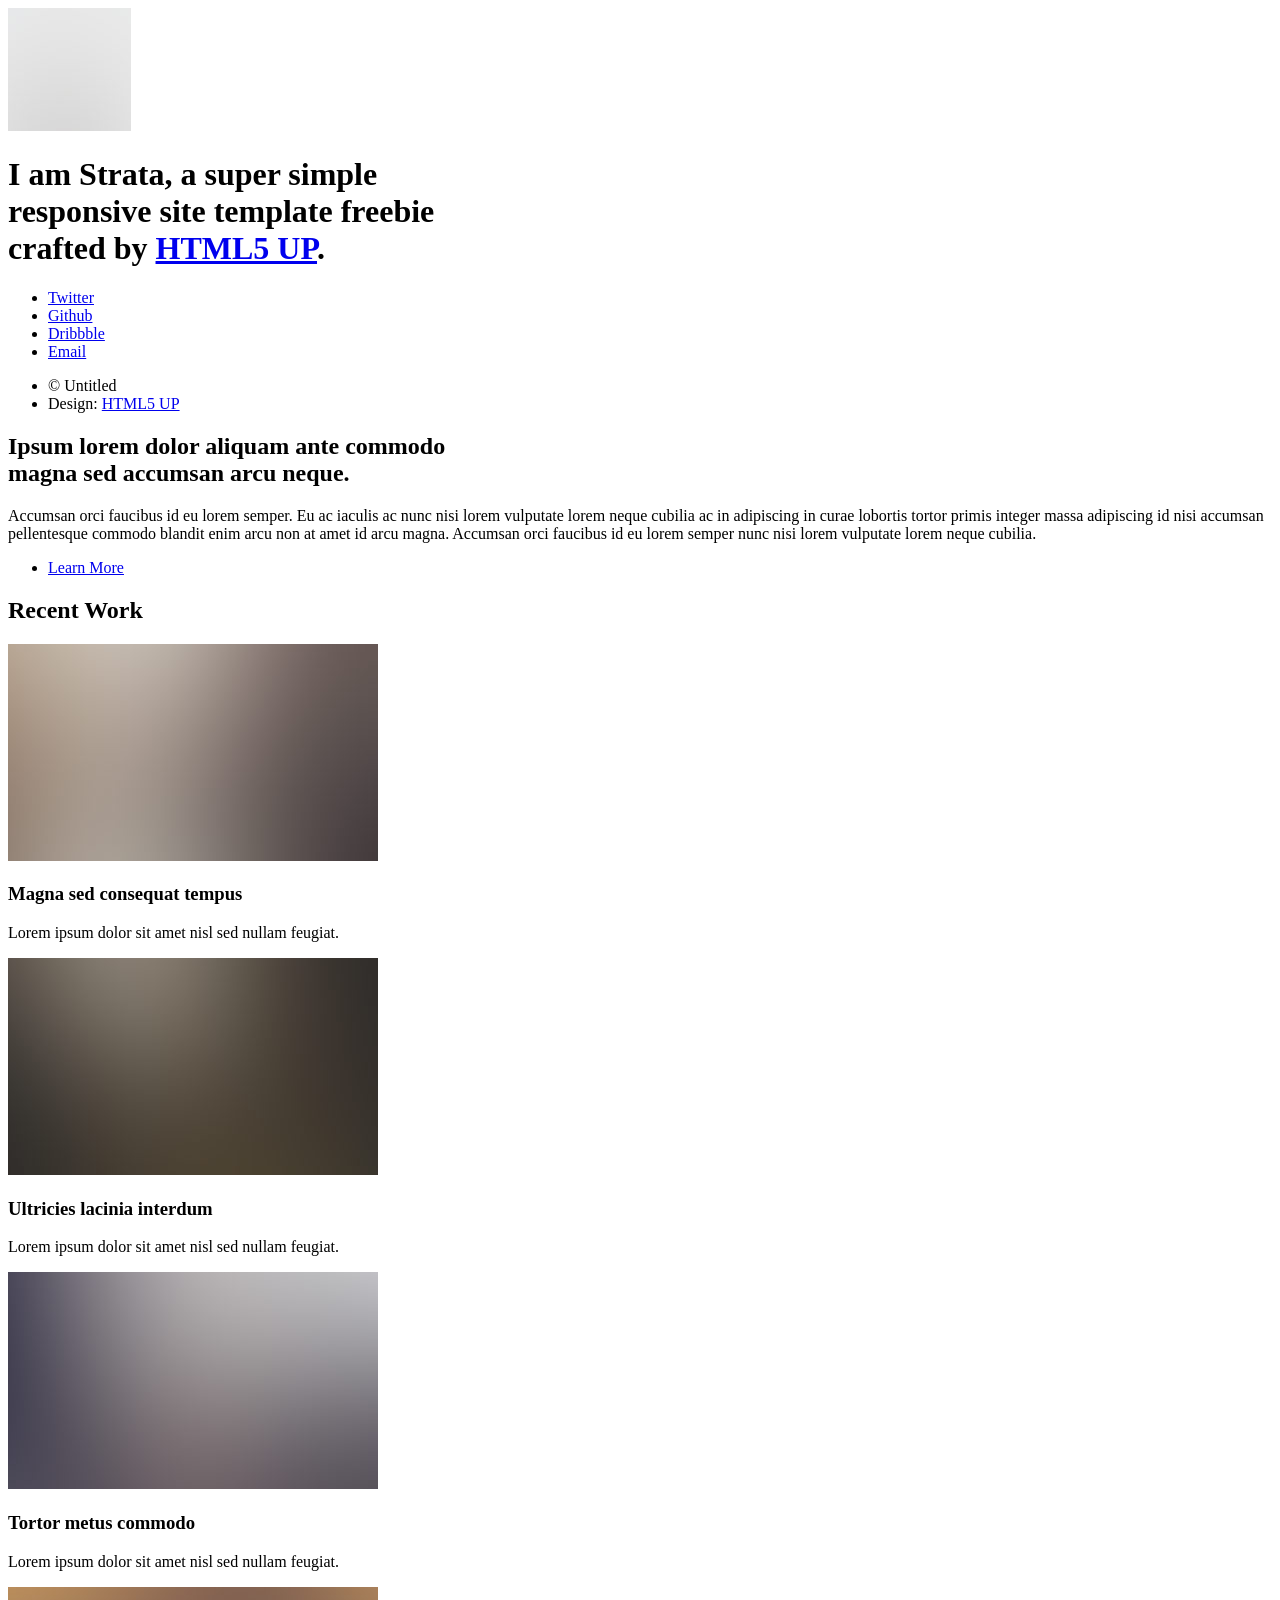
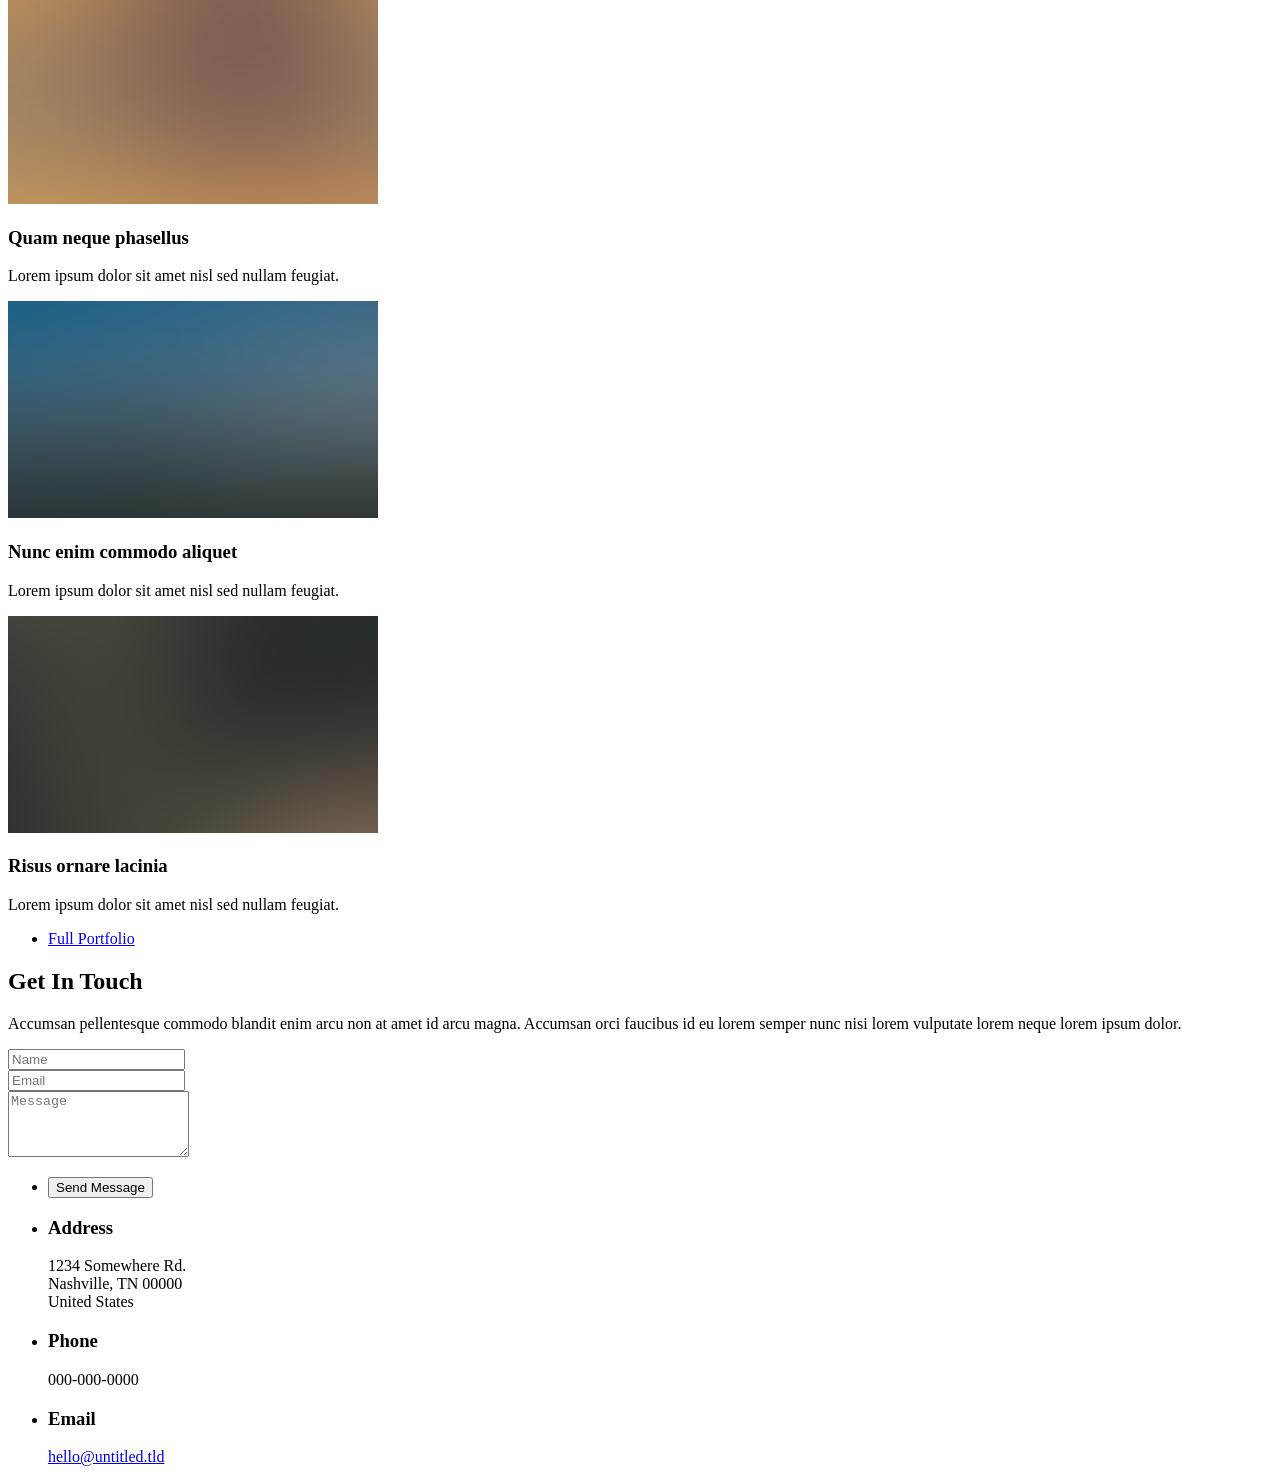
==== html5up-strata/index.html @ 72928c85 "Add files via upload" ====
<!DOCTYPE HTML>
<!--
	Strata by HTML5 UP
	html5up.net | @ajlkn
	Free for personal and commercial use under the CCA 3.0 license (html5up.net/license)
-->
<html>
	<head>
		<title>Strata by HTML5 UP</title>
		<meta charset="utf-8" />
		<meta name="viewport" content="width=device-width, initial-scale=1, user-scalable=no" />
		<link rel="stylesheet" href="assets/css/main.css" />
	</head>
	<body class="is-preload">

		<!-- Header -->
			<header id="header">
				<div class="inner">
					<a href="#" class="image avatar"><img src="images/avatar.jpg" alt="" /></a>
					<h1><strong>I am Strata</strong>, a super simple<br />
					responsive site template freebie<br />
					crafted by <a href="http://html5up.net">HTML5 UP</a>.</h1>
				</div>
			</header>

		<!-- Main -->
			<div id="main">

				<!-- One -->
					<section id="one">
						<header class="major">
							<h2>Ipsum lorem dolor aliquam ante commodo<br />
							magna sed accumsan arcu neque.</h2>
						</header>
						<p>Accumsan orci faucibus id eu lorem semper. Eu ac iaculis ac nunc nisi lorem vulputate lorem neque cubilia ac in adipiscing in curae lobortis tortor primis integer massa adipiscing id nisi accumsan pellentesque commodo blandit enim arcu non at amet id arcu magna. Accumsan orci faucibus id eu lorem semper nunc nisi lorem vulputate lorem neque cubilia.</p>
						<ul class="actions">
							<li><a href="#" class="button">Learn More</a></li>
						</ul>
					</section>

				<!-- Two -->
					<section id="two">
						<h2>Recent Work</h2>
						<div class="row">
							<article class="col-6 col-12-xsmall work-item">
								<a href="images/fulls/01.jpg" class="image fit thumb"><img src="images/thumbs/01.jpg" alt="" /></a>
								<h3>Magna sed consequat tempus</h3>
								<p>Lorem ipsum dolor sit amet nisl sed nullam feugiat.</p>
							</article>
							<article class="col-6 col-12-xsmall work-item">
								<a href="images/fulls/02.jpg" class="image fit thumb"><img src="images/thumbs/02.jpg" alt="" /></a>
								<h3>Ultricies lacinia interdum</h3>
								<p>Lorem ipsum dolor sit amet nisl sed nullam feugiat.</p>
							</article>
							<article class="col-6 col-12-xsmall work-item">
								<a href="images/fulls/03.jpg" class="image fit thumb"><img src="images/thumbs/03.jpg" alt="" /></a>
								<h3>Tortor metus commodo</h3>
								<p>Lorem ipsum dolor sit amet nisl sed nullam feugiat.</p>
							</article>
							<article class="col-6 col-12-xsmall work-item">
								<a href="images/fulls/04.jpg" class="image fit thumb"><img src="images/thumbs/04.jpg" alt="" /></a>
								<h3>Quam neque phasellus</h3>
								<p>Lorem ipsum dolor sit amet nisl sed nullam feugiat.</p>
							</article>
							<article class="col-6 col-12-xsmall work-item">
								<a href="images/fulls/05.jpg" class="image fit thumb"><img src="images/thumbs/05.jpg" alt="" /></a>
								<h3>Nunc enim commodo aliquet</h3>
								<p>Lorem ipsum dolor sit amet nisl sed nullam feugiat.</p>
							</article>
							<article class="col-6 col-12-xsmall work-item">
								<a href="images/fulls/06.jpg" class="image fit thumb"><img src="images/thumbs/06.jpg" alt="" /></a>
								<h3>Risus ornare lacinia</h3>
								<p>Lorem ipsum dolor sit amet nisl sed nullam feugiat.</p>
							</article>
						</div>
						<ul class="actions">
							<li><a href="#" class="button">Full Portfolio</a></li>
						</ul>
					</section>

				<!-- Three -->
					<section id="three">
						<h2>Get In Touch</h2>
						<p>Accumsan pellentesque commodo blandit enim arcu non at amet id arcu magna. Accumsan orci faucibus id eu lorem semper nunc nisi lorem vulputate lorem neque lorem ipsum dolor.</p>
						<div class="row">
							<div class="col-8 col-12-small">
								<form method="post" action="#">
									<div class="row gtr-uniform gtr-50">
										<div class="col-6 col-12-xsmall"><input type="text" name="name" id="name" placeholder="Name" /></div>
										<div class="col-6 col-12-xsmall"><input type="email" name="email" id="email" placeholder="Email" /></div>
										<div class="col-12"><textarea name="message" id="message" placeholder="Message" rows="4"></textarea></div>
									</div>
								</form>
								<ul class="actions">
									<li><input type="submit" value="Send Message" /></li>
								</ul>
							</div>
							<div class="col-4 col-12-small">
								<ul class="labeled-icons">
									<li>
										<h3 class="icon solid fa-home"><span class="label">Address</span></h3>
										1234 Somewhere Rd.<br />
										Nashville, TN 00000<br />
										United States
									</li>
									<li>
										<h3 class="icon solid fa-mobile-alt"><span class="label">Phone</span></h3>
										000-000-0000
									</li>
									<li>
										<h3 class="icon solid fa-envelope"><span class="label">Email</span></h3>
										<a href="#">hello@untitled.tld</a>
									</li>
								</ul>
							</div>
						</div>
					</section>

				<!-- Four -->
				<!--
					<section id="four">
						<h2>Elements</h2>

						<section>
							<h4>Text</h4>
							<p>This is <b>bold</b> and this is <strong>strong</strong>. This is <i>italic</i> and this is <em>emphasized</em>.
							This is <sup>superscript</sup> text and this is <sub>subscript</sub> text.
							This is <u>underlined</u> and this is code: <code>for (;;) { ... }</code>. Finally, <a href="#">this is a link</a>.</p>
							<hr />
							<header>
								<h4>Heading with a Subtitle</h4>
								<p>Lorem ipsum dolor sit amet nullam id egestas urna aliquam</p>
							</header>
							<p>Nunc lacinia ante nunc ac lobortis. Interdum adipiscing gravida odio porttitor sem non mi integer non faucibus ornare mi ut ante amet placerat aliquet. Volutpat eu sed ante lacinia sapien lorem accumsan varius montes viverra nibh in adipiscing blandit tempus accumsan.</p>
							<header>
								<h5>Heading with a Subtitle</h5>
								<p>Lorem ipsum dolor sit amet nullam id egestas urna aliquam</p>
							</header>
							<p>Nunc lacinia ante nunc ac lobortis. Interdum adipiscing gravida odio porttitor sem non mi integer non faucibus ornare mi ut ante amet placerat aliquet. Volutpat eu sed ante lacinia sapien lorem accumsan varius montes viverra nibh in adipiscing blandit tempus accumsan.</p>
							<hr />
							<h2>Heading Level 2</h2>
							<h3>Heading Level 3</h3>
							<h4>Heading Level 4</h4>
							<h5>Heading Level 5</h5>
							<h6>Heading Level 6</h6>
							<hr />
							<h5>Blockquote</h5>
							<blockquote>Fringilla nisl. Donec accumsan interdum nisi, quis tincidunt felis sagittis eget tempus euismod. Vestibulum ante ipsum primis in faucibus vestibulum. Blandit adipiscing eu felis iaculis volutpat ac adipiscing accumsan faucibus. Vestibulum ante ipsum primis in faucibus lorem ipsum dolor sit amet nullam adipiscing eu felis.</blockquote>
							<h5>Preformatted</h5>
							<pre><code>i = 0;

while (!deck.isInOrder()) {
print 'Iteration ' + i;
deck.shuffle();
i++;
}

print 'It took ' + i + ' iterations to sort the deck.';</code></pre>
						</section>

						<section>
							<h4>Lists</h4>
							<div class="row">
								<div class="col-6 col-12-xsmall">
									<h5>Unordered</h5>
									<ul>
										<li>Dolor pulvinar etiam magna etiam.</li>
										<li>Sagittis adipiscing lorem eleifend.</li>
										<li>Felis enim feugiat dolore viverra.</li>
									</ul>
									<h5>Alternate</h5>
									<ul class="alt">
										<li>Dolor pulvinar etiam magna etiam.</li>
										<li>Sagittis adipiscing lorem eleifend.</li>
										<li>Felis enim feugiat dolore viverra.</li>
									</ul>
								</div>
								<div class="col-6 col-12-xsmall">
									<h5>Ordered</h5>
									<ol>
										<li>Dolor pulvinar etiam magna etiam.</li>
										<li>Etiam vel felis at lorem sed viverra.</li>
										<li>Felis enim feugiat dolore viverra.</li>
										<li>Dolor pulvinar etiam magna etiam.</li>
										<li>Etiam vel felis at lorem sed viverra.</li>
										<li>Felis enim feugiat dolore viverra.</li>
									</ol>
									<h5>Icons</h5>
									<ul class="icons">
										<li><a href="#" class="icon brands fa-twitter"><span class="label">Twitter</span></a></li>
										<li><a href="#" class="icon brands fa-facebook-f"><span class="label">Facebook</span></a></li>
										<li><a href="#" class="icon brands fa-instagram"><span class="label">Instagram</span></a></li>
										<li><a href="#" class="icon brands fa-github"><span class="label">Github</span></a></li>
										<li><a href="#" class="icon brands fa-dribbble"><span class="label">Dribbble</span></a></li>
										<li><a href="#" class="icon brands fa-tumblr"><span class="label">Tumblr</span></a></li>
									</ul>
								</div>
							</div>
							<h5>Actions</h5>
							<ul class="actions">
								<li><a href="#" class="button primary">Default</a></li>
								<li><a href="#" class="button">Default</a></li>
							</ul>
							<ul class="actions small">
								<li><a href="#" class="button primary small">Small</a></li>
								<li><a href="#" class="button small">Small</a></li>
							</ul>
							<div class="row">
								<div class="col-6 col-12-small">
									<ul class="actions stacked">
										<li><a href="#" class="button primary">Default</a></li>
										<li><a href="#" class="button">Default</a></li>
									</ul>
								</div>
								<div class="col-6 col-12-small">
									<ul class="actions stacked">
										<li><a href="#" class="button primary small">Small</a></li>
										<li><a href="#" class="button small">Small</a></li>
									</ul>
								</div>
								<div class="col-6 col-12-small">
									<ul class="actions stacked">
										<li><a href="#" class="button primary fit">Default</a></li>
										<li><a href="#" class="button fit">Default</a></li>
									</ul>
								</div>
								<div class="col-6 col-12-small">
									<ul class="actions stacked">
										<li><a href="#" class="button primary small fit">Small</a></li>
										<li><a href="#" class="button small fit">Small</a></li>
									</ul>
								</div>
							</div>
						</section>

						<section>
							<h4>Table</h4>
							<h5>Default</h5>
							<div class="table-wrapper">
								<table>
									<thead>
										<tr>
											<th>Name</th>
											<th>Description</th>
											<th>Price</th>
										</tr>
									</thead>
									<tbody>
										<tr>
											<td>Item One</td>
											<td>Ante turpis integer aliquet porttitor.</td>
											<td>29.99</td>
										</tr>
										<tr>
											<td>Item Two</td>
											<td>Vis ac commodo adipiscing arcu aliquet.</td>
											<td>19.99</td>
										</tr>
										<tr>
											<td>Item Three</td>
											<td> Morbi faucibus arcu accumsan lorem.</td>
											<td>29.99</td>
										</tr>
										<tr>
											<td>Item Four</td>
											<td>Vitae integer tempus condimentum.</td>
											<td>19.99</td>
										</tr>
										<tr>
											<td>Item Five</td>
											<td>Ante turpis integer aliquet porttitor.</td>
											<td>29.99</td>
										</tr>
									</tbody>
									<tfoot>
										<tr>
											<td colspan="2"></td>
											<td>100.00</td>
										</tr>
									</tfoot>
								</table>
							</div>

							<h5>Alternate</h5>
							<div class="table-wrapper">
								<table class="alt">
									<thead>
										<tr>
											<th>Name</th>
											<th>Description</th>
											<th>Price</th>
										</tr>
									</thead>
									<tbody>
										<tr>
											<td>Item One</td>
											<td>Ante turpis integer aliquet porttitor.</td>
											<td>29.99</td>
										</tr>
										<tr>
											<td>Item Two</td>
											<td>Vis ac commodo adipiscing arcu aliquet.</td>
											<td>19.99</td>
										</tr>
										<tr>
											<td>Item Three</td>
											<td> Morbi faucibus arcu accumsan lorem.</td>
											<td>29.99</td>
										</tr>
										<tr>
											<td>Item Four</td>
											<td>Vitae integer tempus condimentum.</td>
											<td>19.99</td>
										</tr>
										<tr>
											<td>Item Five</td>
											<td>Ante turpis integer aliquet porttitor.</td>
											<td>29.99</td>
										</tr>
									</tbody>
									<tfoot>
										<tr>
											<td colspan="2"></td>
											<td>100.00</td>
										</tr>
									</tfoot>
								</table>
							</div>
						</section>

						<section>
							<h4>Buttons</h4>
							<ul class="actions">
								<li><a href="#" class="button primary">Primary</a></li>
								<li><a href="#" class="button">Default</a></li>
							</ul>
							<ul class="actions">
								<li><a href="#" class="button large">Large</a></li>
								<li><a href="#" class="button">Default</a></li>
								<li><a href="#" class="button small">Small</a></li>
							</ul>
							<ul class="actions fit">
								<li><a href="#" class="button primary fit">Fit</a></li>
								<li><a href="#" class="button fit">Fit</a></li>
							</ul>
							<ul class="actions fit small">
								<li><a href="#" class="button primary fit small">Fit + Small</a></li>
								<li><a href="#" class="button fit small">Fit + Small</a></li>
							</ul>
							<ul class="actions">
								<li><a href="#" class="button primary icon solid fa-download">Icon</a></li>
								<li><a href="#" class="button icon solid fa-download">Icon</a></li>
							</ul>
							<ul class="actions">
								<li><span class="button primary disabled">Primary</span></li>
								<li><span class="button disabled">Default</span></li>
							</ul>
						</section>

						<section>
							<h4>Form</h4>
							<form method="post" action="#">
								<div class="row gtr-uniform gtr-50">
									<div class="col-6 col-12-xsmall">
										<input type="text" name="demo-name" id="demo-name" value="" placeholder="Name" />
									</div>
									<div class="col-6 col-12-xsmall">
										<input type="email" name="demo-email" id="demo-email" value="" placeholder="Email" />
									</div>
									<div class="col-12">
										<select name="demo-category" id="demo-category">
											<option value="">- Category -</option>
											<option value="1">Manufacturing</option>
											<option value="1">Shipping</option>
											<option value="1">Administration</option>
											<option value="1">Human Resources</option>
										</select>
									</div>
									<div class="col-4 col-12-small">
										<input type="radio" id="demo-priority-low" name="demo-priority" checked>
										<label for="demo-priority-low">Low Priority</label>
									</div>
									<div class="col-4 col-12-small">
										<input type="radio" id="demo-priority-normal" name="demo-priority">
										<label for="demo-priority-normal">Normal Priority</label>
									</div>
									<div class="col-4 col-12-small">
										<input type="radio" id="demo-priority-high" name="demo-priority">
										<label for="demo-priority-high">High Priority</label>
									</div>
									<div class="col-6 col-12-small">
										<input type="checkbox" id="demo-copy" name="demo-copy">
										<label for="demo-copy">Email me a copy of this message</label>
									</div>
									<div class="col-6 col-12-small">
										<input type="checkbox" id="demo-human" name="demo-human" checked>
										<label for="demo-human">I am a human and not a robot</label>
									</div>
									<div class="col-12">
										<textarea name="demo-message" id="demo-message" placeholder="Enter your message" rows="6"></textarea>
									</div>
									<div class="col-12">
										<ul class="actions">
											<li><input type="submit" value="Send Message" class="primary" /></li>
											<li><input type="reset" value="Reset" /></li>
										</ul>
									</div>
								</div>
							</form>
						</section>

						<section>
							<h4>Image</h4>
							<h5>Fit</h5>
							<div class="box alt">
								<div class="row gtr-50 gtr-uniform">
									<div class="col-12"><span class="image fit"><img src="images/fulls/05.jpg" alt="" /></span></div>
									<div class="col-4"><span class="image fit"><img src="images/thumbs/01.jpg" alt="" /></span></div>
									<div class="col-4"><span class="image fit"><img src="images/thumbs/02.jpg" alt="" /></span></div>
									<div class="col-4"><span class="image fit"><img src="images/thumbs/03.jpg" alt="" /></span></div>
									<div class="col-4"><span class="image fit"><img src="images/thumbs/04.jpg" alt="" /></span></div>
									<div class="col-4"><span class="image fit"><img src="images/thumbs/05.jpg" alt="" /></span></div>
									<div class="col-4"><span class="image fit"><img src="images/thumbs/06.jpg" alt="" /></span></div>
									<div class="col-4"><span class="image fit"><img src="images/thumbs/03.jpg" alt="" /></span></div>
									<div class="col-4"><span class="image fit"><img src="images/thumbs/02.jpg" alt="" /></span></div>
									<div class="col-4"><span class="image fit"><img src="images/thumbs/01.jpg" alt="" /></span></div>
								</div>
							</div>
							<h5>Left &amp; Right</h5>
							<p><span class="image left"><img src="images/avatar.jpg" alt="" /></span>Fringilla nisl. Donec accumsan interdum nisi, quis tincidunt felis sagittis eget. tempus euismod. Vestibulum ante ipsum primis in faucibus vestibulum. Blandit adipiscing eu felis iaculis volutpat ac adipiscing accumsan eu faucibus. Integer ac pellentesque praesent tincidunt felis sagittis eget. tempus euismod. Vestibulum ante ipsum primis in faucibus vestibulum. Blandit adipiscing eu felis iaculis volutpat ac adipiscing accumsan eu faucibus. Integer ac pellentesque praesent. Donec accumsan interdum nisi, quis tincidunt felis sagittis eget. tempus euismod. Vestibulum ante ipsum primis in faucibus vestibulum. Blandit adipiscing eu felis iaculis volutpat ac adipiscing accumsan eu faucibus. Integer ac pellentesque praesent tincidunt felis sagittis eget. tempus euismod. Vestibulum ante ipsum primis in faucibus vestibulum. Blandit adipiscing eu felis iaculis volutpat ac adipiscing accumsan eu faucibus. Integer ac pellentesque praesent.</p>
							<p><span class="image right"><img src="images/avatar.jpg" alt="" /></span>Fringilla nisl. Donec accumsan interdum nisi, quis tincidunt felis sagittis eget. tempus euismod. Vestibulum ante ipsum primis in faucibus vestibulum. Blandit adipiscing eu felis iaculis volutpat ac adipiscing accumsan eu faucibus. Integer ac pellentesque praesent tincidunt felis sagittis eget. tempus euismod. Vestibulum ante ipsum primis in faucibus vestibulum. Blandit adipiscing eu felis iaculis volutpat ac adipiscing accumsan eu faucibus. Integer ac pellentesque praesent. Donec accumsan interdum nisi, quis tincidunt felis sagittis eget. tempus euismod. Vestibulum ante ipsum primis in faucibus vestibulum. Blandit adipiscing eu felis iaculis volutpat ac adipiscing accumsan eu faucibus. Integer ac pellentesque praesent tincidunt felis sagittis eget. tempus euismod. Vestibulum ante ipsum primis in faucibus vestibulum. Blandit adipiscing eu felis iaculis volutpat ac adipiscing accumsan eu faucibus. Integer ac pellentesque praesent.</p>
						</section>

					</section>
				-->

			</div>

		<!-- Footer -->
			<footer id="footer">
				<div class="inner">
					<ul class="icons">
						<li><a href="#" class="icon brands fa-twitter"><span class="label">Twitter</span></a></li>
						<li><a href="#" class="icon brands fa-github"><span class="label">Github</span></a></li>
						<li><a href="#" class="icon brands fa-dribbble"><span class="label">Dribbble</span></a></li>
						<li><a href="#" class="icon solid fa-envelope"><span class="label">Email</span></a></li>
					</ul>
					<ul class="copyright">
						<li>&copy; Untitled</li><li>Design: <a href="http://html5up.net">HTML5 UP</a></li>
					</ul>
				</div>
			</footer>

		<!-- Scripts -->
			<script src="assets/js/jquery.min.js"></script>
			<script src="assets/js/jquery.poptrox.min.js"></script>
			<script src="assets/js/browser.min.js"></script>
			<script src="assets/js/breakpoints.min.js"></script>
			<script src="assets/js/util.js"></script>
			<script src="assets/js/main.js"></script>

	</body>
</html>
---- html5up-strata/assets/css/main.css ----
@import url("fontawesome-all.min.css");
@import url("https://fonts.googleapis.com/css?family=Source+Sans+Pro:400,400italic");

/*
	Strata by HTML5 UP
	html5up.net | @ajlkn
	Free for personal and commercial use under the CCA 3.0 license (html5up.net/license)
*/

html, body, div, span, applet, object,
iframe, h1, h2, h3, h4, h5, h6, p, blockquote,
pre, a, abbr, acronym, address, big, cite,
code, del, dfn, em, img, ins, kbd, q, s, samp,
small, strike, strong, sub, sup, tt, var, b,
u, i, center, dl, dt, dd, ol, ul, li, fieldset,
form, label, legend, table, caption, tbody,
tfoot, thead, tr, th, td, article, aside,
canvas, details, embed, figure, figcaption,
footer, header, hgroup, menu, nav, output, ruby,
section, summary, time, mark, audio, video {
	margin: 0;
	padding: 0;
	border: 0;
	font-size: 100%;
	font: inherit;
	vertical-align: baseline;}

article, aside, details, figcaption, figure,
footer, header, hgroup, menu, nav, section {
	display: block;}

body {
	line-height: 1;
}

ol, ul {
	list-style: none;
}

blockquote, q {
	quotes: none;
}

	blockquote:before, blockquote:after, q:before, q:after {
		content: '';
		content: none;
	}

table {
	border-collapse: collapse;
	border-spacing: 0;
}

body {
	-webkit-text-size-adjust: none;
}

mark {
	background-color: transparent;
	color: inherit;
}

input::-moz-focus-inner {
	border: 0;
	padding: 0;
}

input, select, textarea {
	-moz-appearance: none;
	-webkit-appearance: none;
	-ms-appearance: none;
	appearance: none;
}

/* Basic */

	html {
		box-sizing: border-box;
	}

	*, *:before, *:after {
		box-sizing: inherit;
	}

	body {
		background: #fff;
	}

		body.is-preload *, body.is-preload *:before, body.is-preload *:after {
			-moz-animation: none !important;
			-webkit-animation: none !important;
			-ms-animation: none !important;
			animation: none !important;
			-moz-transition: none !important;
			-webkit-transition: none !important;
			-ms-transition: none !important;
			transition: none !important;
		}

	body, input, select, textarea {
		color: #a2a2a2;
		font-family: "Source Sans Pro", Helvetica, sans-serif;
		font-size: 16pt;
		font-weight: 400;
		line-height: 1.75em;
	}

	a {
		-moz-transition: color 0.2s ease-in-out, border-color 0.2s ease-in-out;
		-webkit-transition: color 0.2s ease-in-out, border-color 0.2s ease-in-out;
		-ms-transition: color 0.2s ease-in-out, border-color 0.2s ease-in-out;
		transition: color 0.2s ease-in-out, border-color 0.2s ease-in-out;
		border-bottom: dotted 1px;
		color: #49bf9d;
		text-decoration: none;
	}

		a:hover {
			border-bottom-color: transparent;
			color: #49bf9d !important;
			text-decoration: none;
		}

	strong, b {
		color: #787878;
		font-weight: 400;
	}

	em, i {
		font-style: italic;
	}

	p {
		margin: 0 0 2em 0;
	}

	h1, h2, h3, h4, h5, h6 {
		color: #787878;
		font-weight: 400;
		line-height: 1em;
		margin: 0 0 1em 0;
	}

		h1 a, h2 a, h3 a, h4 a, h5 a, h6 a {
			color: inherit;
			text-decoration: none;
		}

	h1 {
		font-size: 2em;
		line-height: 1.5em;
	}

	h2 {
		font-size: 1.5em;
		line-height: 1.5em;
	}

	h3 {
		font-size: 1.25em;
		line-height: 1.5em;
	}

	h4 {
		font-size: 1.1em;
		line-height: 1.5em;
	}

	h5 {
		font-size: 0.9em;
		line-height: 1.5em;
	}

	h6 {
		font-size: 0.7em;
		line-height: 1.5em;
	}

	sub {
		font-size: 0.8em;
		position: relative;
		top: 0.5em;
	}

	sup {
		font-size: 0.8em;
		position: relative;
		top: -0.5em;
	}

	hr {
		border: 0;
		border-bottom: solid 2px #efefef;
		margin: 2em 0;
	}

		hr.major {
			margin: 3em 0;
		}

	blockquote {
		border-left: solid 6px #efefef;
		font-style: italic;
		margin: 0 0 2em 0;
		padding: 0.5em 0 0.5em 1.5em;
	}

	code {
		background: #f7f7f7;
		border-radius: 0.35em;
		border: solid 2px #efefef;
		font-family: "Courier New", monospace;
		font-size: 0.9em;
		margin: 0 0.25em;
		padding: 0.25em 0.65em;
	}

	pre {
		-webkit-overflow-scrolling: touch;
		font-family: "Courier New", monospace;
		font-size: 0.9em;
		margin: 0 0 2em 0;
	}

		pre code {
			display: block;
			line-height: 1.75em;
			padding: 1em 1.5em;
			overflow-x: auto;
		}

	.align-left {
		text-align: left;
	}

	.align-center {
		text-align: center;
	}

	.align-right {
		text-align: right;
	}

/* Container */

	.container {
		margin: 0 auto;
		max-width: calc(100% - 4em);
		width: 100%;
	}

		.container.xsmall {
			width: 25%;
		}

		.container.small {
			width: 50%;
		}

		.container.medium {
			width: 75%;
		}

		.container.large {
			width: 125%;
		}

		.container.xlarge {
			width: 150%;
		}

		.container.max {
			width: 100%;
		}

		@media screen and (max-width: 980px) {

			.container {
				width: 100% !important;
				max-width: 100% !important;
			}

		}

		@media screen and (max-width: 480px) {

			.container {
				max-width: calc(100% - 3em);
			}

		}

/* Row */

	.row {
		display: flex;
		flex-wrap: wrap;
		box-sizing: border-box;
		align-items: stretch;
	}

		.row > * {
			box-sizing: border-box;
		}

		.row.gtr-uniform > * > :last-child {
			margin-bottom: 0;
		}

		.row.aln-left {
			justify-content: flex-start;
		}

		.row.aln-center {
			justify-content: center;
		}

		.row.aln-right {
			justify-content: flex-end;
		}

		.row.aln-top {
			align-items: flex-start;
		}

		.row.aln-middle {
			align-items: center;
		}

		.row.aln-bottom {
			align-items: flex-end;
		}

		.row > .imp {
			order: -1;
		}

		.row > .col-1 {
			width: 8.33333%;
		}

		.row > .off-1 {
			margin-left: 8.33333%;
		}

		.row > .col-2 {
			width: 16.66667%;
		}

		.row > .off-2 {
			margin-left: 16.66667%;
		}

		.row > .col-3 {
			width: 25%;
		}

		.row > .off-3 {
			margin-left: 25%;
		}

		.row > .col-4 {
			width: 33.33333%;
		}

		.row > .off-4 {
			margin-left: 33.33333%;
		}

		.row > .col-5 {
			width: 41.66667%;
		}

		.row > .off-5 {
			margin-left: 41.66667%;
		}

		.row > .col-6 {
			width: 50%;
		}

		.row > .off-6 {
			margin-left: 50%;
		}

		.row > .col-7 {
			width: 58.33333%;
		}

		.row > .off-7 {
			margin-left: 58.33333%;
		}

		.row > .col-8 {
			width: 66.66667%;
		}

		.row > .off-8 {
			margin-left: 66.66667%;
		}

		.row > .col-9 {
			width: 75%;
		}

		.row > .off-9 {
			margin-left: 75%;
		}

		.row > .col-10 {
			width: 83.33333%;
		}

		.row > .off-10 {
			margin-left: 83.33333%;
		}

		.row > .col-11 {
			width: 91.66667%;
		}

		.row > .off-11 {
			margin-left: 91.66667%;
		}

		.row > .col-12 {
			width: 100%;
		}

		.row > .off-12 {
			margin-left: 100%;
		}

		.row.gtr-0 {
			margin-top: 0;
			margin-left: 0em;
		}

			.row.gtr-0 > * {
				padding: 0 0 0 0em;
			}

			.row.gtr-0.gtr-uniform {
				margin-top: 0em;
			}

				.row.gtr-0.gtr-uniform > * {
					padding-top: 0em;
				}

		.row.gtr-25 {
			margin-top: 0;
			margin-left: -0.625em;
		}

			.row.gtr-25 > * {
				padding: 0 0 0 0.625em;
			}

			.row.gtr-25.gtr-uniform {
				margin-top: -0.625em;
			}

				.row.gtr-25.gtr-uniform > * {
					padding-top: 0.625em;
				}

		.row.gtr-50 {
			margin-top: 0;
			margin-left: -1.25em;
		}

			.row.gtr-50 > * {
				padding: 0 0 0 1.25em;
			}

			.row.gtr-50.gtr-uniform {
				margin-top: -1.25em;
			}

				.row.gtr-50.gtr-uniform > * {
					padding-top: 1.25em;
				}

		.row {
			margin-top: 0;
			margin-left: -2.5em;
		}

			.row > * {
				padding: 0 0 0 2.5em;
			}

			.row.gtr-uniform {
				margin-top: -2.5em;
			}

				.row.gtr-uniform > * {
					padding-top: 2.5em;
				}

		.row.gtr-150 {
			margin-top: 0;
			margin-left: -3.75em;
		}

			.row.gtr-150 > * {
				padding: 0 0 0 3.75em;
			}

			.row.gtr-150.gtr-uniform {
				margin-top: -3.75em;
			}

				.row.gtr-150.gtr-uniform > * {
					padding-top: 3.75em;
				}

		.row.gtr-200 {
			margin-top: 0;
			margin-left: -5em;
		}

			.row.gtr-200 > * {
				padding: 0 0 0 5em;
			}

			.row.gtr-200.gtr-uniform {
				margin-top: -5em;
			}

				.row.gtr-200.gtr-uniform > * {
					padding-top: 5em;
				}

		@media screen and (max-width: 1800px) {

			.row {
				display: flex;
				flex-wrap: wrap;
				box-sizing: border-box;
				align-items: stretch;
			}

				.row > * {
					box-sizing: border-box;
				}

				.row.gtr-uniform > * > :last-child {
					margin-bottom: 0;
				}

				.row.aln-left {
					justify-content: flex-start;
				}

				.row.aln-center {
					justify-content: center;
				}

				.row.aln-right {
					justify-content: flex-end;
				}

				.row.aln-top {
					align-items: flex-start;
				}

				.row.aln-middle {
					align-items: center;
				}

				.row.aln-bottom {
					align-items: flex-end;
				}

				.row > .imp-xlarge {
					order: -1;
				}

				.row > .col-1-xlarge {
					width: 8.33333%;
				}

				.row > .off-1-xlarge {
					margin-left: 8.33333%;
				}

				.row > .col-2-xlarge {
					width: 16.66667%;
				}

				.row > .off-2-xlarge {
					margin-left: 16.66667%;
				}

				.row > .col-3-xlarge {
					width: 25%;
				}

				.row > .off-3-xlarge {
					margin-left: 25%;
				}

				.row > .col-4-xlarge {
					width: 33.33333%;
				}

				.row > .off-4-xlarge {
					margin-left: 33.33333%;
				}

				.row > .col-5-xlarge {
					width: 41.66667%;
				}

				.row > .off-5-xlarge {
					margin-left: 41.66667%;
				}

				.row > .col-6-xlarge {
					width: 50%;
				}

				.row > .off-6-xlarge {
					margin-left: 50%;
				}

				.row > .col-7-xlarge {
					width: 58.33333%;
				}

				.row > .off-7-xlarge {
					margin-left: 58.33333%;
				}

				.row > .col-8-xlarge {
					width: 66.66667%;
				}

				.row > .off-8-xlarge {
					margin-left: 66.66667%;
				}

				.row > .col-9-xlarge {
					width: 75%;
				}

				.row > .off-9-xlarge {
					margin-left: 75%;
				}

				.row > .col-10-xlarge {
					width: 83.33333%;
				}

				.row > .off-10-xlarge {
					margin-left: 83.33333%;
				}

				.row > .col-11-xlarge {
					width: 91.66667%;
				}

				.row > .off-11-xlarge {
					margin-left: 91.66667%;
				}

				.row > .col-12-xlarge {
					width: 100%;
				}

				.row > .off-12-xlarge {
					margin-left: 100%;
				}

				.row.gtr-0 {
					margin-top: 0;
					margin-left: 0em;
				}

					.row.gtr-0 > * {
						padding: 0 0 0 0em;
					}

					.row.gtr-0.gtr-uniform {
						margin-top: 0em;
					}

						.row.gtr-0.gtr-uniform > * {
							padding-top: 0em;
						}

				.row.gtr-25 {
					margin-top: 0;
					margin-left: -0.625em;
				}

					.row.gtr-25 > * {
						padding: 0 0 0 0.625em;
					}

					.row.gtr-25.gtr-uniform {
						margin-top: -0.625em;
					}

						.row.gtr-25.gtr-uniform > * {
							padding-top: 0.625em;
						}

				.row.gtr-50 {
					margin-top: 0;
					margin-left: -1.25em;
				}

					.row.gtr-50 > * {
						padding: 0 0 0 1.25em;
					}

					.row.gtr-50.gtr-uniform {
						margin-top: -1.25em;
					}

						.row.gtr-50.gtr-uniform > * {
							padding-top: 1.25em;
						}

				.row {
					margin-top: 0;
					margin-left: -2.5em;
				}

					.row > * {
						padding: 0 0 0 2.5em;
					}

					.row.gtr-uniform {
						margin-top: -2.5em;
					}

						.row.gtr-uniform > * {
							padding-top: 2.5em;
						}

				.row.gtr-150 {
					margin-top: 0;
					margin-left: -3.75em;
				}

					.row.gtr-150 > * {
						padding: 0 0 0 3.75em;
					}

					.row.gtr-150.gtr-uniform {
						margin-top: -3.75em;
					}

						.row.gtr-150.gtr-uniform > * {
							padding-top: 3.75em;
						}

				.row.gtr-200 {
					margin-top: 0;
					margin-left: -5em;
				}

					.row.gtr-200 > * {
						padding: 0 0 0 5em;
					}

					.row.gtr-200.gtr-uniform {
						margin-top: -5em;
					}

						.row.gtr-200.gtr-uniform > * {
							padding-top: 5em;
						}

		}

		@media screen and (max-width: 1280px) {

			.row {
				display: flex;
				flex-wrap: wrap;
				box-sizing: border-box;
				align-items: stretch;
			}

				.row > * {
					box-sizing: border-box;
				}

				.row.gtr-uniform > * > :last-child {
					margin-bottom: 0;
				}

				.row.aln-left {
					justify-content: flex-start;
				}

				.row.aln-center {
					justify-content: center;
				}

				.row.aln-right {
					justify-content: flex-end;
				}

				.row.aln-top {
					align-items: flex-start;
				}

				.row.aln-middle {
					align-items: center;
				}

				.row.aln-bottom {
					align-items: flex-end;
				}

				.row > .imp-large {
					order: -1;
				}

				.row > .col-1-large {
					width: 8.33333%;
				}

				.row > .off-1-large {
					margin-left: 8.33333%;
				}

				.row > .col-2-large {
					width: 16.66667%;
				}

				.row > .off-2-large {
					margin-left: 16.66667%;
				}

				.row > .col-3-large {
					width: 25%;
				}

				.row > .off-3-large {
					margin-left: 25%;
				}

				.row > .col-4-large {
					width: 33.33333%;
				}

				.row > .off-4-large {
					margin-left: 33.33333%;
				}

				.row > .col-5-large {
					width: 41.66667%;
				}

				.row > .off-5-large {
					margin-left: 41.66667%;
				}

				.row > .col-6-large {
					width: 50%;
				}

				.row > .off-6-large {
					margin-left: 50%;
				}

				.row > .col-7-large {
					width: 58.33333%;
				}

				.row > .off-7-large {
					margin-left: 58.33333%;
				}

				.row > .col-8-large {
					width: 66.66667%;
				}

				.row > .off-8-large {
					margin-left: 66.66667%;
				}

				.row > .col-9-large {
					width: 75%;
				}

				.row > .off-9-large {
					margin-left: 75%;
				}

				.row > .col-10-large {
					width: 83.33333%;
				}

				.row > .off-10-large {
					margin-left: 83.33333%;
				}

				.row > .col-11-large {
					width: 91.66667%;
				}

				.row > .off-11-large {
					margin-left: 91.66667%;
				}

				.row > .col-12-large {
					width: 100%;
				}

				.row > .off-12-large {
					margin-left: 100%;
				}

				.row.gtr-0 {
					margin-top: 0;
					margin-left: 0em;
				}

					.row.gtr-0 > * {
						padding: 0 0 0 0em;
					}

					.row.gtr-0.gtr-uniform {
						margin-top: 0em;
					}

						.row.gtr-0.gtr-uniform > * {
							padding-top: 0em;
						}

				.row.gtr-25 {
					margin-top: 0;
					margin-left: -0.5em;
				}

					.row.gtr-25 > * {
						padding: 0 0 0 0.5em;
					}

					.row.gtr-25.gtr-uniform {
						margin-top: -0.5em;
					}

						.row.gtr-25.gtr-uniform > * {
							padding-top: 0.5em;
						}

				.row.gtr-50 {
					margin-top: 0;
					margin-left: -1em;
				}

					.row.gtr-50 > * {
						padding: 0 0 0 1em;
					}

					.row.gtr-50.gtr-uniform {
						margin-top: -1em;
					}

						.row.gtr-50.gtr-uniform > * {
							padding-top: 1em;
						}

				.row {
					margin-top: 0;
					margin-left: -2em;
				}

					.row > * {
						padding: 0 0 0 2em;
					}

					.row.gtr-uniform {
						margin-top: -2em;
					}

						.row.gtr-uniform > * {
							padding-top: 2em;
						}

				.row.gtr-150 {
					margin-top: 0;
					margin-left: -3em;
				}

					.row.gtr-150 > * {
						padding: 0 0 0 3em;
					}

					.row.gtr-150.gtr-uniform {
						margin-top: -3em;
					}

						.row.gtr-150.gtr-uniform > * {
							padding-top: 3em;
						}

				.row.gtr-200 {
					margin-top: 0;
					margin-left: -4em;
				}

					.row.gtr-200 > * {
						padding: 0 0 0 4em;
					}

					.row.gtr-200.gtr-uniform {
						margin-top: -4em;
					}

						.row.gtr-200.gtr-uniform > * {
							padding-top: 4em;
						}

		}

		@media screen and (max-width: 980px) {

			.row {
				display: flex;
				flex-wrap: wrap;
				box-sizing: border-box;
				align-items: stretch;
			}

				.row > * {
					box-sizing: border-box;
				}

				.row.gtr-uniform > * > :last-child {
					margin-bottom: 0;
				}

				.row.aln-left {
					justify-content: flex-start;
				}

				.row.aln-center {
					justify-content: center;
				}

				.row.aln-right {
					justify-content: flex-end;
				}

				.row.aln-top {
					align-items: flex-start;
				}

				.row.aln-middle {
					align-items: center;
				}

				.row.aln-bottom {
					align-items: flex-end;
				}

				.row > .imp-medium {
					order: -1;
				}

				.row > .col-1-medium {
					width: 8.33333%;
				}

				.row > .off-1-medium {
					margin-left: 8.33333%;
				}

				.row > .col-2-medium {
					width: 16.66667%;
				}

				.row > .off-2-medium {
					margin-left: 16.66667%;
				}

				.row > .col-3-medium {
					width: 25%;
				}

				.row > .off-3-medium {
					margin-left: 25%;
				}

				.row > .col-4-medium {
					width: 33.33333%;
				}

				.row > .off-4-medium {
					margin-left: 33.33333%;
				}

				.row > .col-5-medium {
					width: 41.66667%;
				}

				.row > .off-5-medium {
					margin-left: 41.66667%;
				}

				.row > .col-6-medium {
					width: 50%;
				}

				.row > .off-6-medium {
					margin-left: 50%;
				}

				.row > .col-7-medium {
					width: 58.33333%;
				}

				.row > .off-7-medium {
					margin-left: 58.33333%;
				}

				.row > .col-8-medium {
					width: 66.66667%;
				}

				.row > .off-8-medium {
					margin-left: 66.66667%;
				}

				.row > .col-9-medium {
					width: 75%;
				}

				.row > .off-9-medium {
					margin-left: 75%;
				}

				.row > .col-10-medium {
					width: 83.33333%;
				}

				.row > .off-10-medium {
					margin-left: 83.33333%;
				}

				.row > .col-11-medium {
					width: 91.66667%;
				}

				.row > .off-11-medium {
					margin-left: 91.66667%;
				}

				.row > .col-12-medium {
					width: 100%;
				}

				.row > .off-12-medium {
					margin-left: 100%;
				}

				.row.gtr-0 {
					margin-top: 0;
					margin-left: 0em;
				}

					.row.gtr-0 > * {
						padding: 0 0 0 0em;
					}

					.row.gtr-0.gtr-uniform {
						margin-top: 0em;
					}

						.row.gtr-0.gtr-uniform > * {
							padding-top: 0em;
						}

				.row.gtr-25 {
					margin-top: 0;
					margin-left: -0.5em;
				}

					.row.gtr-25 > * {
						padding: 0 0 0 0.5em;
					}

					.row.gtr-25.gtr-uniform {
						margin-top: -0.5em;
					}

						.row.gtr-25.gtr-uniform > * {
							padding-top: 0.5em;
						}

				.row.gtr-50 {
					margin-top: 0;
					margin-left: -1em;
				}

					.row.gtr-50 > * {
						padding: 0 0 0 1em;
					}

					.row.gtr-50.gtr-uniform {
						margin-top: -1em;
					}

						.row.gtr-50.gtr-uniform > * {
							padding-top: 1em;
						}

				.row {
					margin-top: 0;
					margin-left: -2em;
				}

					.row > * {
						padding: 0 0 0 2em;
					}

					.row.gtr-uniform {
						margin-top: -2em;
					}

						.row.gtr-uniform > * {
							padding-top: 2em;
						}

				.row.gtr-150 {
					margin-top: 0;
					margin-left: -3em;
				}

					.row.gtr-150 > * {
						padding: 0 0 0 3em;
					}

					.row.gtr-150.gtr-uniform {
						margin-top: -3em;
					}

						.row.gtr-150.gtr-uniform > * {
							padding-top: 3em;
						}

				.row.gtr-200 {
					margin-top: 0;
					margin-left: -4em;
				}

					.row.gtr-200 > * {
						padding: 0 0 0 4em;
					}

					.row.gtr-200.gtr-uniform {
						margin-top: -4em;
					}

						.row.gtr-200.gtr-uniform > * {
							padding-top: 4em;
						}

		}

		@media screen and (max-width: 736px) {

			.row {
				display: flex;
				flex-wrap: wrap;
				box-sizing: border-box;
				align-items: stretch;
			}

				.row > * {
					box-sizing: border-box;
				}

				.row.gtr-uniform > * > :last-child {
					margin-bottom: 0;
				}

				.row.aln-left {
					justify-content: flex-start;
				}

				.row.aln-center {
					justify-content: center;
				}

				.row.aln-right {
					justify-content: flex-end;
				}

				.row.aln-top {
					align-items: flex-start;
				}

				.row.aln-middle {
					align-items: center;
				}

				.row.aln-bottom {
					align-items: flex-end;
				}

				.row > .imp-small {
					order: -1;
				}

				.row > .col-1-small {
					width: 8.33333%;
				}

				.row > .off-1-small {
					margin-left: 8.33333%;
				}

				.row > .col-2-small {
					width: 16.66667%;
				}

				.row > .off-2-small {
					margin-left: 16.66667%;
				}

				.row > .col-3-small {
					width: 25%;
				}

				.row > .off-3-small {
					margin-left: 25%;
				}

				.row > .col-4-small {
					width: 33.33333%;
				}

				.row > .off-4-small {
					margin-left: 33.33333%;
				}

				.row > .col-5-small {
					width: 41.66667%;
				}

				.row > .off-5-small {
					margin-left: 41.66667%;
				}

				.row > .col-6-small {
					width: 50%;
				}

				.row > .off-6-small {
					margin-left: 50%;
				}

				.row > .col-7-small {
					width: 58.33333%;
				}

				.row > .off-7-small {
					margin-left: 58.33333%;
				}

				.row > .col-8-small {
					width: 66.66667%;
				}

				.row > .off-8-small {
					margin-left: 66.66667%;
				}

				.row > .col-9-small {
					width: 75%;
				}

				.row > .off-9-small {
					margin-left: 75%;
				}

				.row > .col-10-small {
					width: 83.33333%;
				}

				.row > .off-10-small {
					margin-left: 83.33333%;
				}

				.row > .col-11-small {
					width: 91.66667%;
				}

				.row > .off-11-small {
					margin-left: 91.66667%;
				}

				.row > .col-12-small {
					width: 100%;
				}

				.row > .off-12-small {
					margin-left: 100%;
				}

				.row.gtr-0 {
					margin-top: 0;
					margin-left: 0em;
				}

					.row.gtr-0 > * {
						padding: 0 0 0 0em;
					}

					.row.gtr-0.gtr-uniform {
						margin-top: 0em;
					}

						.row.gtr-0.gtr-uniform > * {
							padding-top: 0em;
						}

				.row.gtr-25 {
					margin-top: 0;
					margin-left: -0.375em;
				}

					.row.gtr-25 > * {
						padding: 0 0 0 0.375em;
					}

					.row.gtr-25.gtr-uniform {
						margin-top: -0.375em;
					}

						.row.gtr-25.gtr-uniform > * {
							padding-top: 0.375em;
						}

				.row.gtr-50 {
					margin-top: 0;
					margin-left: -0.75em;
				}

					.row.gtr-50 > * {
						padding: 0 0 0 0.75em;
					}

					.row.gtr-50.gtr-uniform {
						margin-top: -0.75em;
					}

						.row.gtr-50.gtr-uniform > * {
							padding-top: 0.75em;
						}

				.row {
					margin-top: 0;
					margin-left: -1.5em;
				}

					.row > * {
						padding: 0 0 0 1.5em;
					}

					.row.gtr-uniform {
						margin-top: -1.5em;
					}

						.row.gtr-uniform > * {
							padding-top: 1.5em;
						}

				.row.gtr-150 {
					margin-top: 0;
					margin-left: -2.25em;
				}

					.row.gtr-150 > * {
						padding: 0 0 0 2.25em;
					}

					.row.gtr-150.gtr-uniform {
						margin-top: -2.25em;
					}

						.row.gtr-150.gtr-uniform > * {
							padding-top: 2.25em;
						}

				.row.gtr-200 {
					margin-top: 0;
					margin-left: -3em;
				}

					.row.gtr-200 > * {
						padding: 0 0 0 3em;
					}

					.row.gtr-200.gtr-uniform {
						margin-top: -3em;
					}

						.row.gtr-200.gtr-uniform > * {
							padding-top: 3em;
						}

		}

		@media screen and (max-width: 480px) {

			.row {
				display: flex;
				flex-wrap: wrap;
				box-sizing: border-box;
				align-items: stretch;
			}

				.row > * {
					box-sizing: border-box;
				}

				.row.gtr-uniform > * > :last-child {
					margin-bottom: 0;
				}

				.row.aln-left {
					justify-content: flex-start;
				}

				.row.aln-center {
					justify-content: center;
				}

				.row.aln-right {
					justify-content: flex-end;
				}

				.row.aln-top {
					align-items: flex-start;
				}

				.row.aln-middle {
					align-items: center;
				}

				.row.aln-bottom {
					align-items: flex-end;
				}

				.row > .imp-xsmall {
					order: -1;
				}

				.row > .col-1-xsmall {
					width: 8.33333%;
				}

				.row > .off-1-xsmall {
					margin-left: 8.33333%;
				}

				.row > .col-2-xsmall {
					width: 16.66667%;
				}

				.row > .off-2-xsmall {
					margin-left: 16.66667%;
				}

				.row > .col-3-xsmall {
					width: 25%;
				}

				.row > .off-3-xsmall {
					margin-left: 25%;
				}

				.row > .col-4-xsmall {
					width: 33.33333%;
				}

				.row > .off-4-xsmall {
					margin-left: 33.33333%;
				}

				.row > .col-5-xsmall {
					width: 41.66667%;
				}

				.row > .off-5-xsmall {
					margin-left: 41.66667%;
				}

				.row > .col-6-xsmall {
					width: 50%;
				}

				.row > .off-6-xsmall {
					margin-left: 50%;
				}

				.row > .col-7-xsmall {
					width: 58.33333%;
				}

				.row > .off-7-xsmall {
					margin-left: 58.33333%;
				}

				.row > .col-8-xsmall {
					width: 66.66667%;
				}

				.row > .off-8-xsmall {
					margin-left: 66.66667%;
				}

				.row > .col-9-xsmall {
					width: 75%;
				}

				.row > .off-9-xsmall {
					margin-left: 75%;
				}

				.row > .col-10-xsmall {
					width: 83.33333%;
				}

				.row > .off-10-xsmall {
					margin-left: 83.33333%;
				}

				.row > .col-11-xsmall {
					width: 91.66667%;
				}

				.row > .off-11-xsmall {
					margin-left: 91.66667%;
				}

				.row > .col-12-xsmall {
					width: 100%;
				}

				.row > .off-12-xsmall {
					margin-left: 100%;
				}

				.row.gtr-0 {
					margin-top: 0;
					margin-left: 0em;
				}

					.row.gtr-0 > * {
						padding: 0 0 0 0em;
					}

					.row.gtr-0.gtr-uniform {
						margin-top: 0em;
					}

						.row.gtr-0.gtr-uniform > * {
							padding-top: 0em;
						}

				.row.gtr-25 {
					margin-top: 0;
					margin-left: -0.375em;
				}

					.row.gtr-25 > * {
						padding: 0 0 0 0.375em;
					}

					.row.gtr-25.gtr-uniform {
						margin-top: -0.375em;
					}

						.row.gtr-25.gtr-uniform > * {
							padding-top: 0.375em;
						}

				.row.gtr-50 {
					margin-top: 0;
					margin-left: -0.75em;
				}

					.row.gtr-50 > * {
						padding: 0 0 0 0.75em;
					}

					.row.gtr-50.gtr-uniform {
						margin-top: -0.75em;
					}

						.row.gtr-50.gtr-uniform > * {
							padding-top: 0.75em;
						}

				.row {
					margin-top: 0;
					margin-left: -1.5em;
				}

					.row > * {
						padding: 0 0 0 1.5em;
					}

					.row.gtr-uniform {
						margin-top: -1.5em;
					}

						.row.gtr-uniform > * {
							padding-top: 1.5em;
						}

				.row.gtr-150 {
					margin-top: 0;
					margin-left: -2.25em;
				}

					.row.gtr-150 > * {
						padding: 0 0 0 2.25em;
					}

					.row.gtr-150.gtr-uniform {
						margin-top: -2.25em;
					}

						.row.gtr-150.gtr-uniform > * {
							padding-top: 2.25em;
						}

				.row.gtr-200 {
					margin-top: 0;
					margin-left: -3em;
				}

					.row.gtr-200 > * {
						padding: 0 0 0 3em;
					}

					.row.gtr-200.gtr-uniform {
						margin-top: -3em;
					}

						.row.gtr-200.gtr-uniform > * {
							padding-top: 3em;
						}

		}

/* Section/Article */

	section.special, article.special {
		text-align: center;
	}

	header p {
		color: #b2b2b2;
		position: relative;
		margin: 0 0 1.5em 0;
	}

	header h2 + p {
		font-size: 1.25em;
		margin-top: -1em;
		line-height: 1.5em;
	}

	header h3 + p {
		font-size: 1.1em;
		margin-top: -0.8em;
		line-height: 1.5em;
	}

	header h4 + p,
	header h5 + p,
	header h6 + p {
		font-size: 0.9em;
		margin-top: -0.6em;
		line-height: 1.5em;
	}

	header.major h2 {
		font-size: 2em;
	}

/* Form */

	form {
		margin: 0 0 2em 0;
	}

	label {
		color: #787878;
		display: block;
		font-size: 0.9em;
		font-weight: 400;
		margin: 0 0 1em 0;
	}

	input[type="text"],
	input[type="password"],
	input[type="email"],
	select,
	textarea {
		-moz-appearance: none;
		-webkit-appearance: none;
		-ms-appearance: none;
		appearance: none;
		background: #f7f7f7;
		border-radius: 0.35em;
		border: solid 2px transparent;
		color: inherit;
		display: block;
		outline: 0;
		padding: 0 0.75em;
		text-decoration: none;
		width: 100%;
	}

		input[type="text"]:invalid,
		input[type="password"]:invalid,
		input[type="email"]:invalid,
		select:invalid,
		textarea:invalid {
			box-shadow: none;
		}

		input[type="text"]:focus,
		input[type="password"]:focus,
		input[type="email"]:focus,
		select:focus,
		textarea:focus {
			border-color: #49bf9d;
		}

	select {
		background-image: url("data:image/svg+xml;charset=utf8,%3Csvg xmlns='http://www.w3.org/2000/svg' width='40' height='40' preserveAspectRatio='none' viewBox='0 0 40 40'%3E%3Cpath d='M9.4,12.3l10.4,10.4l10.4-10.4c0.2-0.2,0.5-0.4,0.9-0.4c0.3,0,0.6,0.1,0.9,0.4l3.3,3.3c0.2,0.2,0.4,0.5,0.4,0.9 c0,0.4-0.1,0.6-0.4,0.9L20.7,31.9c-0.2,0.2-0.5,0.4-0.9,0.4c-0.3,0-0.6-0.1-0.9-0.4L4.3,17.3c-0.2-0.2-0.4-0.5-0.4-0.9 c0-0.4,0.1-0.6,0.4-0.9l3.3-3.3c0.2-0.2,0.5-0.4,0.9-0.4S9.1,12.1,9.4,12.3z' fill='%23dfdfdf' /%3E%3C/svg%3E");
		background-size: 1.25rem;
		background-repeat: no-repeat;
		background-position: calc(100% - 1rem) center;
		height: 2.75em;
		padding-right: 2.75em;
		text-overflow: ellipsis;
	}

		select option {
			color: #787878;
			background: #fff;
		}

		select:focus::-ms-value {
			background-color: transparent;
		}

		select::-ms-expand {
			display: none;
		}

	input[type="text"],
	input[type="password"],
	input[type="email"],
	select {
		height: 2.75em;
	}

	textarea {
		padding: 0.75em;
	}

	input[type="checkbox"],
	input[type="radio"] {
		-moz-appearance: none;
		-webkit-appearance: none;
		-ms-appearance: none;
		appearance: none;
		display: block;
		float: left;
		margin-right: -2em;
		opacity: 0;
		width: 1em;
		z-index: -1;
	}

		input[type="checkbox"] + label,
		input[type="radio"] + label {
			text-decoration: none;
			color: #a2a2a2;
			cursor: pointer;
			display: inline-block;
			font-size: 1em;
			font-weight: 400;
			padding-left: 2.4em;
			padding-right: 0.75em;
			position: relative;
		}

			input[type="checkbox"] + label:before,
			input[type="radio"] + label:before {
				-moz-osx-font-smoothing: grayscale;
				-webkit-font-smoothing: antialiased;
				display: inline-block;
				font-style: normal;
				font-variant: normal;
				text-rendering: auto;
				line-height: 1;
				text-transform: none !important;
				font-family: 'Font Awesome 5 Free';
				font-weight: 900;
			}

			input[type="checkbox"] + label:before,
			input[type="radio"] + label:before {
				background: #f7f7f7;
				border-radius: 0.35em;
				border: solid 2px transparent;
				content: '';
				display: inline-block;
				font-size: 0.8em;
				height: 2.0625em;
				left: 0;
				line-height: 1.85625em;
				position: absolute;
				text-align: center;
				top: 0;
				width: 2.0625em;
			}

		input[type="checkbox"]:checked + label:before,
		input[type="radio"]:checked + label:before {
			background: #787878;
			border-color: #787878;
			color: #fff;
			content: '\f00c';
		}

		input[type="checkbox"]:focus + label:before,
		input[type="radio"]:focus + label:before {
			border-color: #49bf9d;
		}

	input[type="checkbox"] + label:before {
		border-radius: 0.35em;
	}

	input[type="radio"] + label:before {
		border-radius: 100%;
	}

	::-webkit-input-placeholder {
		color: #b2b2b2 !important;
		opacity: 1.0;
	}

	:-moz-placeholder {
		color: #b2b2b2 !important;
		opacity: 1.0;
	}

	::-moz-placeholder {
		color: #b2b2b2 !important;
		opacity: 1.0;
	}

	:-ms-input-placeholder {
		color: #b2b2b2 !important;
		opacity: 1.0;
	}

/* Box */

	.box {
		border-radius: 0.35em;
		border: solid 2px #efefef;
		margin-bottom: 2em;
		padding: 1.5em;
	}

		.box > :last-child,
		.box > :last-child > :last-child,
		.box > :last-child > :last-child > :last-child {
			margin-bottom: 0;
		}

		.box.alt {
			border: 0;
			border-radius: 0;
			padding: 0;
		}

/* Icon */

	.icon {
		text-decoration: none;
		border-bottom: none;
		position: relative;
	}

		.icon:before {
			-moz-osx-font-smoothing: grayscale;
			-webkit-font-smoothing: antialiased;
			display: inline-block;
			font-style: normal;
			font-variant: normal;
			text-rendering: auto;
			line-height: 1;
			text-transform: none !important;
			font-family: 'Font Awesome 5 Free';
			font-weight: 400;
		}

		.icon > .label {
			display: none;
		}

		.icon:before {
			line-height: inherit;
		}

		.icon.solid:before {
			font-weight: 900;
		}

		.icon.brands:before {
			font-family: 'Font Awesome 5 Brands';
		}

/* Image */

	.image {
		border-radius: 0.35em;
		border: 0;
		display: inline-block;
		position: relative;
	}

		.image:before {
			-moz-transition: opacity 0.2s ease-in-out;
			-webkit-transition: opacity 0.2s ease-in-out;
			-ms-transition: opacity 0.2s ease-in-out;
			transition: opacity 0.2s ease-in-out;
			background: url("images/overlay.png");
			border-radius: 0.35em;
			content: '';
			display: block;
			height: 100%;
			left: 0;
			opacity: 0.5;
			position: absolute;
			top: 0;
			width: 100%;
		}

		.image.thumb {
			text-align: center;
		}

			.image.thumb:after {
				-moz-transition: opacity 0.2s ease-in-out;
				-webkit-transition: opacity 0.2s ease-in-out;
				-ms-transition: opacity 0.2s ease-in-out;
				transition: opacity 0.2s ease-in-out;
				border-radius: 0.35em;
				border: solid 3px rgba(255, 255, 255, 0.5);
				color: #fff;
				content: 'View';
				display: inline-block;
				font-size: 0.8em;
				font-weight: 400;
				left: 50%;
				line-height: 2.25em;
				margin: -1.25em 0 0 -3em;
				opacity: 0;
				padding: 0 1.5em;
				position: absolute;
				text-align: center;
				text-decoration: none;
				top: 50%;
				white-space: nowrap;
			}

			.image.thumb:hover:after {
				opacity: 1.0;
			}

			.image.thumb:hover:before {
				background: url("images/overlay.png"), url("images/overlay.png");
				opacity: 1.0;
			}

		.image img {
			border-radius: 0.35em;
			display: block;
		}

		.image.left {
			float: left;
			margin: 0 1.5em 1em 0;
			top: 0.25em;
		}

		.image.right {
			float: right;
			margin: 0 0 1em 1.5em;
			top: 0.25em;
		}

		.image.left, .image.right {
			max-width: 40%;
		}

			.image.left img, .image.right img {
				width: 100%;
			}

		.image.fit {
			display: block;
			margin: 0 0 2em 0;
			width: 100%;
		}

			.image.fit img {
				width: 100%;
			}

		.image.avatar {
			border-radius: 100%;
		}

			.image.avatar:before {
				display: none;
			}

			.image.avatar img {
				border-radius: 100%;
				width: 100%;
			}

/* List */

	ol {
		list-style: decimal;
		margin: 0 0 2em 0;
		padding-left: 1.25em;
	}

		ol li {
			padding-left: 0.25em;
		}

	ul {
		list-style: disc;
		margin: 0 0 2em 0;
		padding-left: 1em;
	}

		ul li {
			padding-left: 0.5em;
		}

		ul.alt {
			list-style: none;
			padding-left: 0;
		}

			ul.alt li {
				border-top: solid 2px #efefef;
				padding: 0.5em 0;
			}

				ul.alt li:first-child {
					border-top: 0;
					padding-top: 0;
				}

	dl {
		margin: 0 0 2em 0;
	}

/* Icons */

	ul.icons {
		cursor: default;
		list-style: none;
		padding-left: 0;
	}

		ul.icons li {
			display: inline-block;
			padding: 0 1em 0 0;
		}

			ul.icons li:last-child {
				padding-right: 0;
			}

			ul.icons li .icon:before {
				font-size: 1.5em;
			}

/* Labeled Icons */

	ul.labeled-icons {
		list-style: none;
		padding: 0;
	}

		ul.labeled-icons li {
			line-height: 1.75em;
			margin: 1.5em 0 0 0;
			padding-left: 2.25em;
			position: relative;
		}

			ul.labeled-icons li:first-child {
				margin-top: 0;
			}

			ul.labeled-icons li a {
				color: inherit;
			}

			ul.labeled-icons li h3 {
				color: #b2b2b2;
				left: 0;
				position: absolute;
				text-align: center;
				top: 0;
				width: 1em;
			}

/* Actions */

	ul.actions {
		display: -moz-flex;
		display: -webkit-flex;
		display: -ms-flex;
		display: flex;
		cursor: default;
		list-style: none;
		margin-left: -1em;
		padding-left: 0;
	}

		ul.actions li {
			padding: 0 0 0 1em;
			vertical-align: middle;
		}

		ul.actions.special {
			-moz-justify-content: center;
			-webkit-justify-content: center;
			-ms-justify-content: center;
			justify-content: center;
			width: 100%;
			margin-left: 0;
		}

			ul.actions.special li:first-child {
				padding-left: 0;
			}

		ul.actions.stacked {
			-moz-flex-direction: column;
			-webkit-flex-direction: column;
			-ms-flex-direction: column;
			flex-direction: column;
			margin-left: 0;
		}

			ul.actions.stacked li {
				padding: 1.3em 0 0 0;
			}

				ul.actions.stacked li:first-child {
					padding-top: 0;
				}

		ul.actions.fit {
			width: calc(100% + 1em);
		}

			ul.actions.fit li {
				-moz-flex-grow: 1;
				-webkit-flex-grow: 1;
				-ms-flex-grow: 1;
				flex-grow: 1;
				-moz-flex-shrink: 1;
				-webkit-flex-shrink: 1;
				-ms-flex-shrink: 1;
				flex-shrink: 1;
				width: 100%;
			}

				ul.actions.fit li > * {
					width: 100%;
				}

			ul.actions.fit.stacked {
				width: 100%;
			}

		@media screen and (max-width: 480px) {

			ul.actions:not(.fixed) {
				-moz-flex-direction: column;
				-webkit-flex-direction: column;
				-ms-flex-direction: column;
				flex-direction: column;
				margin-left: 0;
				width: 100% !important;
			}

				ul.actions:not(.fixed) li {
					-moz-flex-grow: 1;
					-webkit-flex-grow: 1;
					-ms-flex-grow: 1;
					flex-grow: 1;
					-moz-flex-shrink: 1;
					-webkit-flex-shrink: 1;
					-ms-flex-shrink: 1;
					flex-shrink: 1;
					padding: 1em 0 0 0;
					text-align: center;
					width: 100%;
				}

					ul.actions:not(.fixed) li > * {
						width: 100%;
					}

					ul.actions:not(.fixed) li:first-child {
						padding-top: 0;
					}

					ul.actions:not(.fixed) li input[type="submit"],
					ul.actions:not(.fixed) li input[type="reset"],
					ul.actions:not(.fixed) li input[type="button"],
					ul.actions:not(.fixed) li button,
					ul.actions:not(.fixed) li .button {
						width: 100%;
					}

						ul.actions:not(.fixed) li input[type="submit"].icon:before,
						ul.actions:not(.fixed) li input[type="reset"].icon:before,
						ul.actions:not(.fixed) li input[type="button"].icon:before,
						ul.actions:not(.fixed) li button.icon:before,
						ul.actions:not(.fixed) li .button.icon:before {
							margin-left: -0.5em;
						}

		}

/* Table */

	.table-wrapper {
		-webkit-overflow-scrolling: touch;
		overflow-x: auto;
	}

	table {
		margin: 0 0 2em 0;
		width: 100%;
	}

		table tbody tr {
			border: solid 1px #efefef;
			border-left: 0;
			border-right: 0;
		}

			table tbody tr:nth-child(2n + 1) {
				background-color: #f7f7f7;
			}

		table td {
			padding: 0.75em 0.75em;
		}

		table th {
			color: #787878;
			font-size: 0.9em;
			font-weight: 400;
			padding: 0 0.75em 0.75em 0.75em;
			text-align: left;
		}

		table thead {
			border-bottom: solid 2px #efefef;
		}

		table tfoot {
			border-top: solid 2px #efefef;
		}

		table.alt {
			border-collapse: separate;
		}

			table.alt tbody tr td {
				border: solid 2px #efefef;
				border-left-width: 0;
				border-top-width: 0;
			}

				table.alt tbody tr td:first-child {
					border-left-width: 2px;
				}

			table.alt tbody tr:first-child td {
				border-top-width: 2px;
			}

			table.alt thead {
				border-bottom: 0;
			}

			table.alt tfoot {
				border-top: 0;
			}

/* Button */

	input[type="submit"],
	input[type="reset"],
	input[type="button"],
	.button {
		-moz-appearance: none;
		-webkit-appearance: none;
		-ms-appearance: none;
		appearance: none;
		-moz-transition: background-color 0.2s ease-in-out, color 0.2s ease-in-out, border-color 0.2s ease-in-out;
		-webkit-transition: background-color 0.2s ease-in-out, color 0.2s ease-in-out, border-color 0.2s ease-in-out;
		-ms-transition: background-color 0.2s ease-in-out, color 0.2s ease-in-out, border-color 0.2s ease-in-out;
		transition: background-color 0.2s ease-in-out, color 0.2s ease-in-out, border-color 0.2s ease-in-out;
		background-color: transparent;
		border-radius: 0.35em;
		border: solid 3px #efefef;
		color: #787878 !important;
		cursor: pointer;
		display: inline-block;
		font-weight: 400;
		height: 3.15em;
		height: calc(2.75em + 6px);
		line-height: 2.75em;
		min-width: 10em;
		padding: 0 1.5em;
		text-align: center;
		text-decoration: none;
		white-space: nowrap;
	}

		input[type="submit"]:hover,
		input[type="reset"]:hover,
		input[type="button"]:hover,
		.button:hover {
			border-color: #49bf9d;
			color: #49bf9d !important;
		}

		input[type="submit"]:active,
		input[type="reset"]:active,
		input[type="button"]:active,
		.button:active {
			background-color: rgba(73, 191, 157, 0.1);
			border-color: #49bf9d;
			color: #49bf9d !important;
		}

		input[type="submit"].icon,
		input[type="reset"].icon,
		input[type="button"].icon,
		.button.icon {
			padding-left: 1.35em;
		}

			input[type="submit"].icon:before,
			input[type="reset"].icon:before,
			input[type="button"].icon:before,
			.button.icon:before {
				margin-right: 0.5em;
			}

		input[type="submit"].fit,
		input[type="reset"].fit,
		input[type="button"].fit,
		.button.fit {
			min-width: 0;
			width: 100%;
		}

		input[type="submit"].small,
		input[type="reset"].small,
		input[type="button"].small,
		.button.small {
			font-size: 0.8em;
		}

		input[type="submit"].large,
		input[type="reset"].large,
		input[type="button"].large,
		.button.large {
			font-size: 1.35em;
		}

		input[type="submit"].primary,
		input[type="reset"].primary,
		input[type="button"].primary,
		.button.primary {
			background-color: #49bf9d;
			border-color: #49bf9d;
			color: #ffffff !important;
		}

			input[type="submit"].primary:hover,
			input[type="reset"].primary:hover,
			input[type="button"].primary:hover,
			.button.primary:hover {
				background-color: #5cc6a7;
				border-color: #5cc6a7;
			}

			input[type="submit"].primary:active,
			input[type="reset"].primary:active,
			input[type="button"].primary:active,
			.button.primary:active {
				background-color: #3eb08f;
				border-color: #3eb08f;
			}

		input[type="submit"].disabled, input[type="submit"]:disabled,
		input[type="reset"].disabled,
		input[type="reset"]:disabled,
		input[type="button"].disabled,
		input[type="button"]:disabled,
		.button.disabled,
		.button:disabled {
			background-color: #e7e7e7 !important;
			border-color: #e7e7e7 !important;
			color: #b2b2b2 !important;
			cursor: default;
		}

/* Work Item */

	.work-item {
		margin: 0 0 2em 0;
	}

		.work-item .image {
			margin: 0 0 1.5em 0;
		}

		.work-item h3 {
			font-size: 1em;
			margin: 0 0 0.5em 0;
		}

		.work-item p {
			font-size: 0.8em;
			line-height: 1.5em;
			margin: 0;
		}

/* Header */

	#header {
		display: -moz-flex;
		display: -webkit-flex;
		display: -ms-flex;
		display: flex;
		-moz-flex-direction: column;
		-webkit-flex-direction: column;
		-ms-flex-direction: column;
		flex-direction: column;
		-moz-align-items: -moz-flex-end;
		-webkit-align-items: -webkit-flex-end;
		-ms-align-items: -ms-flex-end;
		align-items: flex-end;
		-moz-justify-content: space-between;
		-webkit-justify-content: space-between;
		-ms-justify-content: space-between;
		justify-content: space-between;
		background-color: #1f1815;
		background-attachment: scroll,								scroll;
		background-image: url("images/overlay.png"), url("../../images/bg.jpg");
		background-position: top left,							top left;
		background-repeat: repeat,								no-repeat;
		background-size: auto,								150%;
		color: rgba(255, 255, 255, 0.5);
		height: 100%;
		left: 0;
		padding: 8em 4em;
		position: fixed;
		text-align: right;
		top: 0;
		width: 35%;
	}

		#header > * {
			-moz-flex-shrink: 0;
			-webkit-flex-shrink: 0;
			-ms-flex-shrink: 0;
			flex-shrink: 0;
			width: 100%;
		}

		#header > .inner {
			-moz-flex-grow: 1;
			-webkit-flex-grow: 1;
			-ms-flex-grow: 1;
			flex-grow: 1;
			margin: 0 0 2em 0;
		}

		#header strong, #header b {
			color: #ffffff;
		}

		#header h2, #header h3, #header h4, #header h5, #header h6 {
			color: #ffffff;
		}

		#header h1 {
			color: rgba(255, 255, 255, 0.5);
			font-size: 1.35em;
			line-height: 1.75em;
			margin: 0;
		}

		#header .image.avatar {
			margin: 0 0 1em 0;
			width: 6.25em;
		}

/* Footer */

	#footer .icons {
		margin: 1em 0 0 0;
	}

		#footer .icons a {
			color: rgba(255, 255, 255, 0.4);
		}

	#footer .copyright {
		color: rgba(255, 255, 255, 0.4);
		font-size: 0.8em;
		list-style: none;
		margin: 1em 0 0 0;
		padding: 0;
	}

		#footer .copyright li {
			border-left: solid 1px rgba(255, 255, 255, 0.25);
			display: inline-block;
			line-height: 1em;
			margin-left: 0.75em;
			padding-left: 0.75em;
		}

			#footer .copyright li:first-child {
				border-left: 0;
				margin-left: 0;
				padding-left: 0;
			}

			#footer .copyright li a {
				color: inherit;
			}

/* Main */

	#main {
		margin-left: 35%;
		max-width: 54em;
		padding: 8em 4em 4em 4em;
		width: calc(100% - 35%);
	}

		#main > section {
			border-top: solid 2px #efefef;
			margin: 4em 0 0 0;
			padding: 4em 0 0 0;
		}

			#main > section:first-child {
				border-top: 0;
				margin-top: 0;
				padding-top: 0;
			}

/* Poptrox */

	@-moz-keyframes spin {
		0% {
			-moz-transform: rotate(0deg);
			-webkit-transform: rotate(0deg);
			-ms-transform: rotate(0deg);
			transform: rotate(0deg);
		}

		100% {
			-moz-transform: rotate(360deg);
			-webkit-transform: rotate(360deg);
			-ms-transform: rotate(360deg);
			transform: rotate(360deg);
		}
	}

	@-webkit-keyframes spin {
		0% {
			-moz-transform: rotate(0deg);
			-webkit-transform: rotate(0deg);
			-ms-transform: rotate(0deg);
			transform: rotate(0deg);
		}

		100% {
			-moz-transform: rotate(360deg);
			-webkit-transform: rotate(360deg);
			-ms-transform: rotate(360deg);
			transform: rotate(360deg);
		}
	}

	@-ms-keyframes spin {
		0% {
			-moz-transform: rotate(0deg);
			-webkit-transform: rotate(0deg);
			-ms-transform: rotate(0deg);
			transform: rotate(0deg);
		}

		100% {
			-moz-transform: rotate(360deg);
			-webkit-transform: rotate(360deg);
			-ms-transform: rotate(360deg);
			transform: rotate(360deg);
		}
	}

	@keyframes spin {
		0% {
			-moz-transform: rotate(0deg);
			-webkit-transform: rotate(0deg);
			-ms-transform: rotate(0deg);
			transform: rotate(0deg);
		}

		100% {
			-moz-transform: rotate(360deg);
			-webkit-transform: rotate(360deg);
			-ms-transform: rotate(360deg);
			transform: rotate(360deg);
		}
	}

	.poptrox-popup {
		-moz-box-sizing: content-box;
		-webkit-box-sizing: content-box;
		-ms-box-sizing: content-box;
		box-sizing: content-box;
		-webkit-tap-highlight-color: rgba(255, 255, 255, 0);
		background: #fff;
		border-radius: 0.35em;
		box-shadow: 0 0.1em 0.15em 0 rgba(0, 0, 0, 0.15);
		overflow: hidden;
		padding-bottom: 3em;
	}

		.poptrox-popup .loader {
			text-decoration: none;
			-moz-animation: spin 1s linear infinite;
			-webkit-animation: spin 1s linear infinite;
			-ms-animation: spin 1s linear infinite;
			animation: spin 1s linear infinite;
			font-size: 1.5em;
			height: 1em;
			left: 50%;
			line-height: 1em;
			margin: -0.5em 0 0 -0.5em;
			position: absolute;
			top: 50%;
			width: 1em;
		}

			.poptrox-popup .loader:before {
				-moz-osx-font-smoothing: grayscale;
				-webkit-font-smoothing: antialiased;
				display: inline-block;
				font-style: normal;
				font-variant: normal;
				text-rendering: auto;
				line-height: 1;
				text-transform: none !important;
				font-family: 'Font Awesome 5 Free';
				font-weight: 900;
			}

			.poptrox-popup .loader:before {
				content: '\f1ce';
			}

		.poptrox-popup .caption {
			background: #fff;
			bottom: 0;
			cursor: default;
			font-size: 0.9em;
			height: 3em;
			left: 0;
			line-height: 2.8em;
			position: absolute;
			text-align: center;
			width: 100%;
			z-index: 1;
		}

		.poptrox-popup .nav-next,
		.poptrox-popup .nav-previous {
			text-decoration: none;
			-moz-transition: opacity 0.2s ease-in-out;
			-webkit-transition: opacity 0.2s ease-in-out;
			-ms-transition: opacity 0.2s ease-in-out;
			transition: opacity 0.2s ease-in-out;
			-webkit-tap-highlight-color: rgba(255, 255, 255, 0);
			background: rgba(0, 0, 0, 0.01);
			cursor: pointer;
			height: 100%;
			opacity: 0;
			position: absolute;
			top: 0;
			width: 50%;
		}

			.poptrox-popup .nav-next:before,
			.poptrox-popup .nav-previous:before {
				-moz-osx-font-smoothing: grayscale;
				-webkit-font-smoothing: antialiased;
				display: inline-block;
				font-style: normal;
				font-variant: normal;
				text-rendering: auto;
				line-height: 1;
				text-transform: none !important;
				font-family: 'Font Awesome 5 Free';
				font-weight: 900;
			}

			.poptrox-popup .nav-next:before,
			.poptrox-popup .nav-previous:before {
				color: #fff;
				font-size: 2.5em;
				height: 1em;
				line-height: 1em;
				margin-top: -0.75em;
				position: absolute;
				text-align: center;
				top: 50%;
				width: 1.5em;
			}

		.poptrox-popup .nav-next {
			right: 0;
		}

			.poptrox-popup .nav-next:before {
				content: '\f105';
				right: 0;
			}

		.poptrox-popup .nav-previous {
			left: 0;
		}

			.poptrox-popup .nav-previous:before {
				content: '\f104';
				left: 0;
			}

		.poptrox-popup .closer {
			text-decoration: none;
			-moz-transition: opacity 0.2s ease-in-out;
			-webkit-transition: opacity 0.2s ease-in-out;
			-ms-transition: opacity 0.2s ease-in-out;
			transition: opacity 0.2s ease-in-out;
			-webkit-tap-highlight-color: rgba(255, 255, 255, 0);
			color: #fff;
			height: 4em;
			line-height: 4em;
			opacity: 0;
			position: absolute;
			right: 0;
			text-align: center;
			top: 0;
			width: 4em;
			z-index: 2;
		}

			.poptrox-popup .closer:before {
				-moz-osx-font-smoothing: grayscale;
				-webkit-font-smoothing: antialiased;
				display: inline-block;
				font-style: normal;
				font-variant: normal;
				text-rendering: auto;
				line-height: 1;
				text-transform: none !important;
				font-family: 'Font Awesome 5 Free';
				font-weight: 900;
			}

			.poptrox-popup .closer:before {
				-moz-box-sizing: content-box;
				-webkit-box-sizing: content-box;
				-ms-box-sizing: content-box;
				box-sizing: content-box;
				border-radius: 100%;
				border: solid 3px rgba(255, 255, 255, 0.5);
				content: '\f00d';
				display: block;
				font-size: 1em;
				height: 1.75em;
				left: 50%;
				line-height: 1.75em;
				margin: -0.875em 0 0 -0.875em;
				position: absolute;
				top: 50%;
				width: 1.75em;
			}

		.poptrox-popup:hover .nav-next,
		.poptrox-popup:hover .nav-previous {
			opacity: 0.5;
		}

			.poptrox-popup:hover .nav-next:hover,
			.poptrox-popup:hover .nav-previous:hover {
				opacity: 1.0;
			}

		.poptrox-popup:hover .closer {
			opacity: 0.5;
		}

			.poptrox-popup:hover .closer:hover {
				opacity: 1.0;
			}

/* Touch */

	body.is-touch .image.thumb:before {
		opacity: 0.5 !important;
	}

	body.is-touch .image.thumb:after {
		display: none !important;
	}

	body.is-touch #header {
		background-attachment: scroll;
		background-size: auto, cover;
	}

	body.is-touch .poptrox-popup .nav-next,
	body.is-touch .poptrox-popup .nav-previous,
	body.is-touch .poptrox-popup .closer {
		opacity: 1.0 !important;
	}

/* XLarge */

	@media screen and (max-width: 1800px) {

		/* Basic */

			body, input, select, textarea {
				font-size: 12pt;
			}

	}

/* Large */

	@media screen and (max-width: 1280px) {

		/* Header */

			#header {
				padding: 6em 3em 3em 3em;
				width: 30%;
			}

				#header h1 {
					font-size: 1.25em;
				}

					#header h1 br {
						display: none;
					}

				#header > .inner {
					margin-bottom: 0;
				}

		/* Footer */

			#footer .copyright li {
				border-left-width: 0;
				display: block;
				line-height: 2.25em;
				margin-left: 0;
				padding-left: 0;
			}

		/* Main */

			#main {
				margin-left: 30%;
				max-width: none;
				padding: 6em 3em 3em 3em;
				width: calc(100% - 30%);
			}

	}

/* Medium */

	@media screen and (max-width: 980px) {

		/* Basic */

			h1 br, h2 br, h3 br, h4 br, h5 br, h6 br {
				display: none;
			}

		/* List */

			ul.icons li .icon {
				font-size: 1.25em;
			}

		/* Header */

			#header {
				background-attachment: scroll;
				background-position: top left, center center;
				background-size: auto,		cover;
				left: auto;
				padding: 6em 4em;
				position: relative;
				text-align: center;
				top: auto;
				width: 100%;
				display: block;
			}

				#header h1 {
					font-size: 1.75em;
				}

					#header h1 br {
						display: inline;
					}

		/* Footer */

			#footer {
				background-attachment: scroll;
				background-color: #1f1815;
				background-image: url("images/overlay.png"), url("../../images/bg.jpg");
				background-position: top left,						bottom center;
				background-repeat: repeat,							no-repeat;
				background-size: auto,							cover;
				bottom: auto;
				left: auto;
				padding: 4em 4em 6em 4em;
				position: relative;
				text-align: center;
				width: 100%;
			}

				#footer .icons {
					margin: 0 0 1em 0;
				}

				#footer .copyright {
					margin: 0 0 1em 0;
				}

					#footer .copyright li {
						border-left-width: 1px;
						display: inline-block;
						line-height: 1em;
						margin-left: 0.75em;
						padding-left: 0.75em;
					}

		/* Main */

			#main {
				margin: 0;
				padding: 6em 4em;
				width: 100%;
			}

	}

/* Small */

	@media screen and (max-width: 736px) {

		/* Basic */

			h1 {
				font-size: 1.5em;
			}

			h2 {
				font-size: 1.2em;
			}

			h3 {
				font-size: 1em;
			}

		/* Section/Article */

			section.special, article.special {
				text-align: center;
			}

			header.major h2 {
				font-size: 1.35em;
			}

		/* List */

			ul.labeled-icons li {
				padding-left: 2em;
			}

				ul.labeled-icons li h3 {
					line-height: 1.75em;
				}

		/* Header */

			#header {
				padding: 2.25em 1.5em;
			}

				#header h1 {
					font-size: 1.35em;
				}

		/* Footer */

			#footer {
				padding: 2.25em 1.5em;
			}

		/* Main */

			#main {
				padding: 2.25em 1.5em 0.25em 1.5em;
			}

				#main > section {
					margin: 2.25em 0 0 0;
					padding: 2.25em 0 0 0;
				}

		/* Poptrox */

			.poptrox-popup {
				border-radius: 0;
			}

				.poptrox-popup .nav-next:before,
				.poptrox-popup .nav-previous:before {
					margin-top: -1em;
				}

	}

/* XSmall */

	@media screen and (max-width: 480px) {

		/* Header */

			#header {
				padding: 4.5em 1.5em;
			}

				#header h1 br {
					display: none;
				}

		/* Footer */

			#footer .copyright li {
				border-left-width: 0;
				display: block;
				line-height: 2.25em;
				margin-left: 0;
				padding-left: 0;
			}

	}
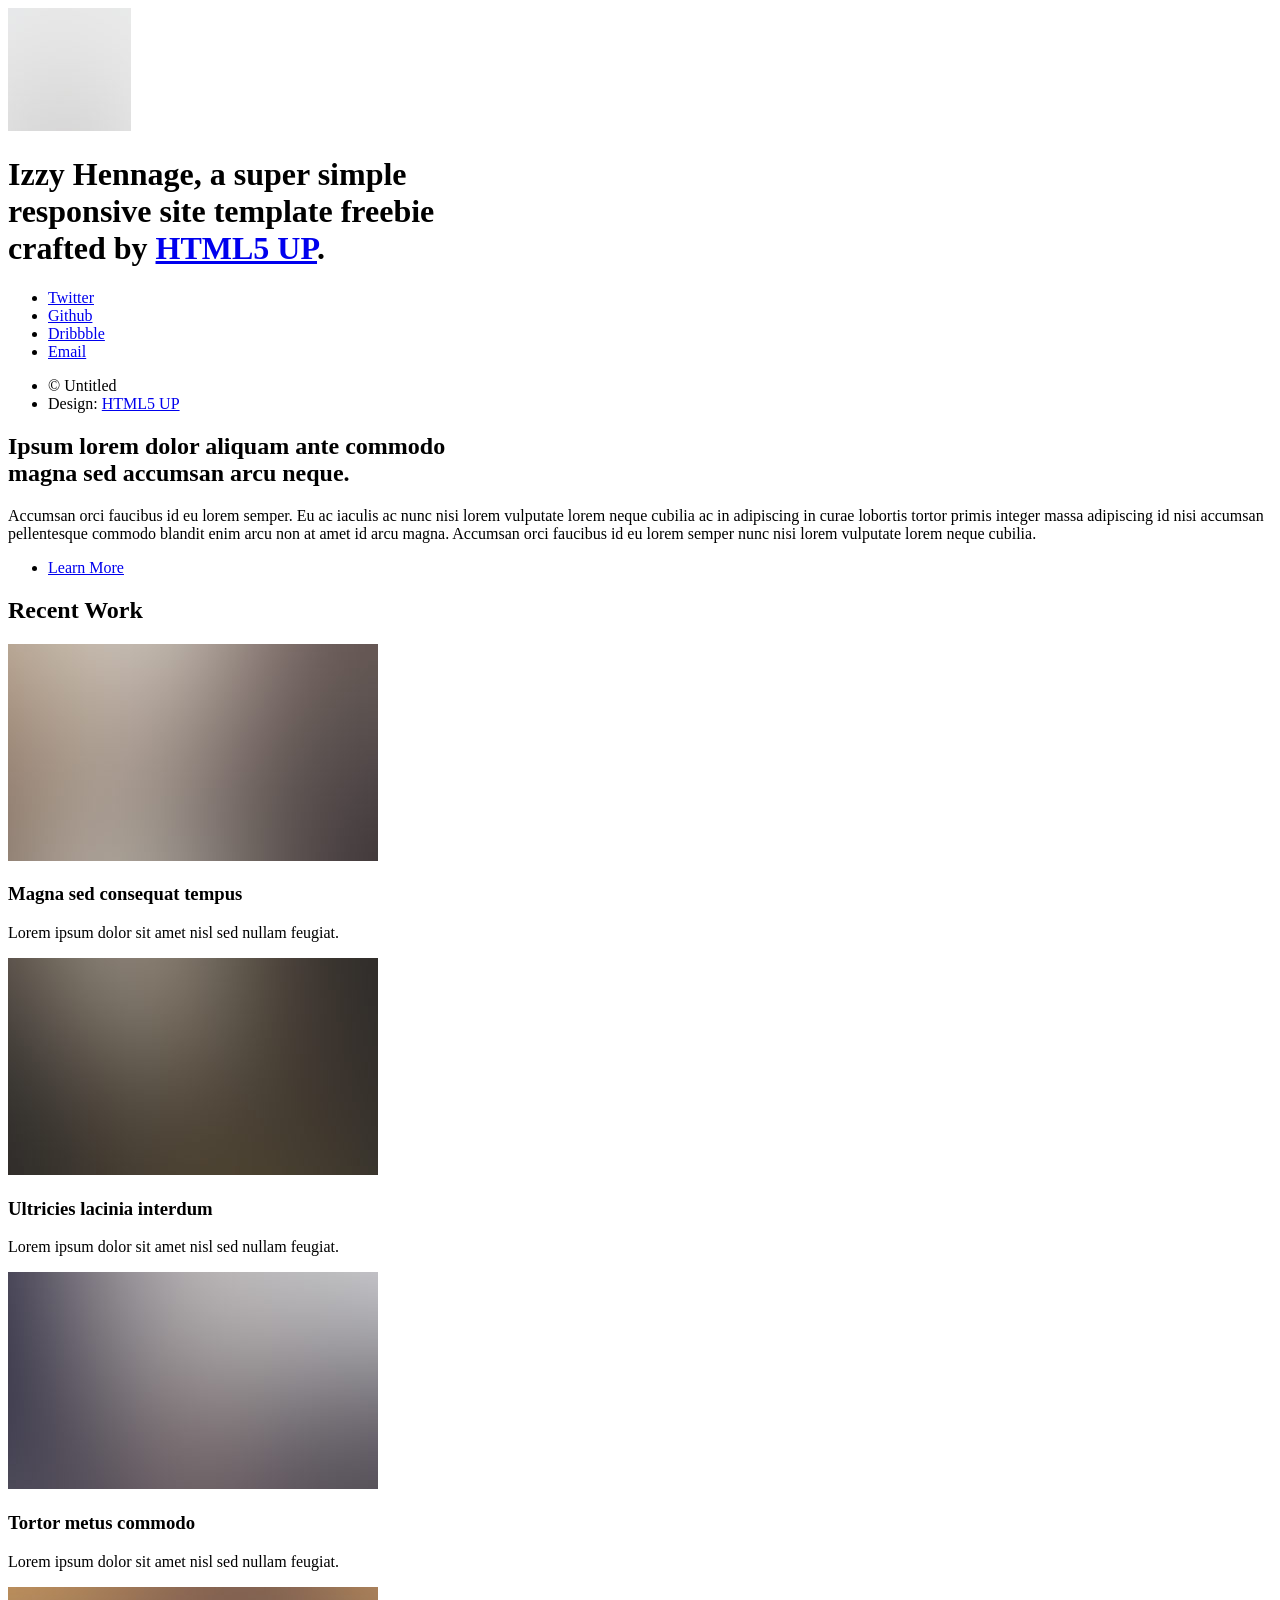
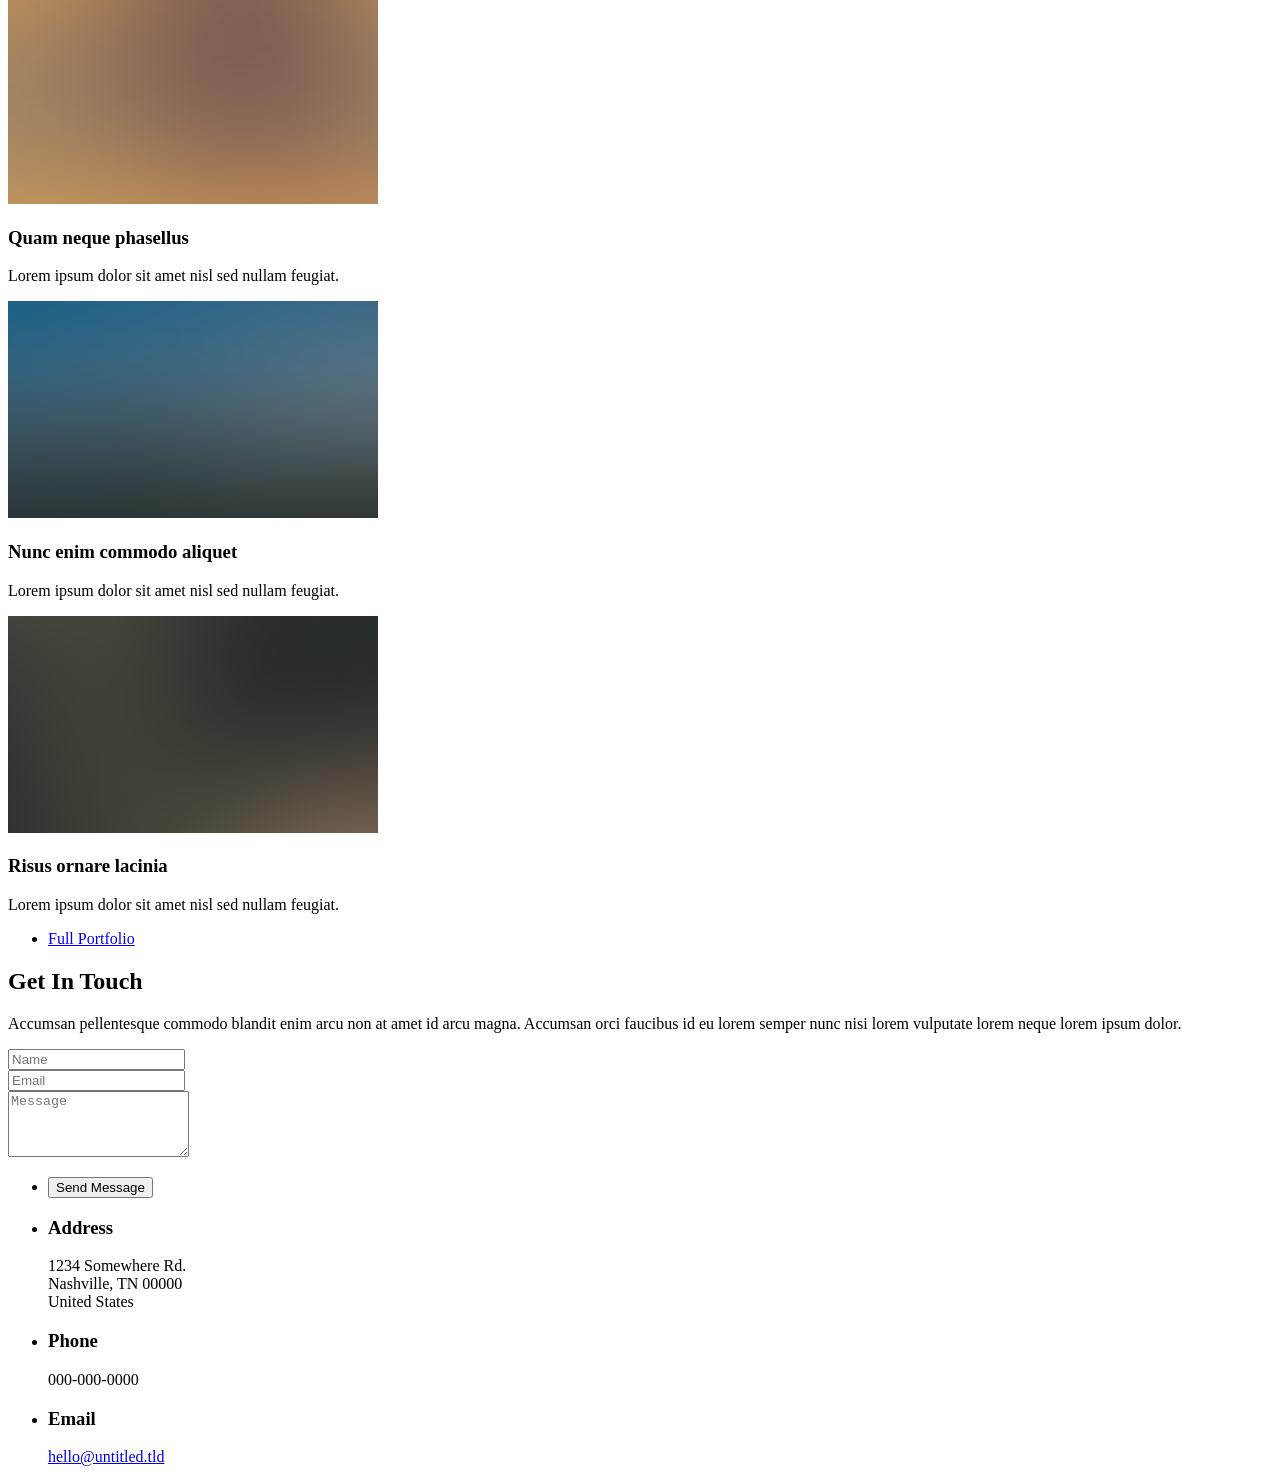
==== commit 834a92a1: "update index.html" ====
--- a/html5up-strata/index.html
+++ b/html5up-strata/index.html
@@ -6,7 +6,7 @@
 -->
 <html>
 	<head>
-		<title>Strata by HTML5 UP</title>
+		<title>Izzy Hennage | Digital Portfolio</title>
 		<meta charset="utf-8" />
 		<meta name="viewport" content="width=device-width, initial-scale=1, user-scalable=no" />
 		<link rel="stylesheet" href="assets/css/main.css" />
@@ -17,7 +17,7 @@
 			<header id="header">
 				<div class="inner">
 					<a href="#" class="image avatar"><img src="images/avatar.jpg" alt="" /></a>
-					<h1><strong>I am Strata</strong>, a super simple<br />
+					<h1><strong>Izzy Hennage</strong>, a super simple<br />
 					responsive site template freebie<br />
 					crafted by <a href="http://html5up.net">HTML5 UP</a>.</h1>
 				</div>
@@ -460,4 +460,4 @@
 			<script src="assets/js/main.js"></script>
 
 	</body>
-</html>+</html>
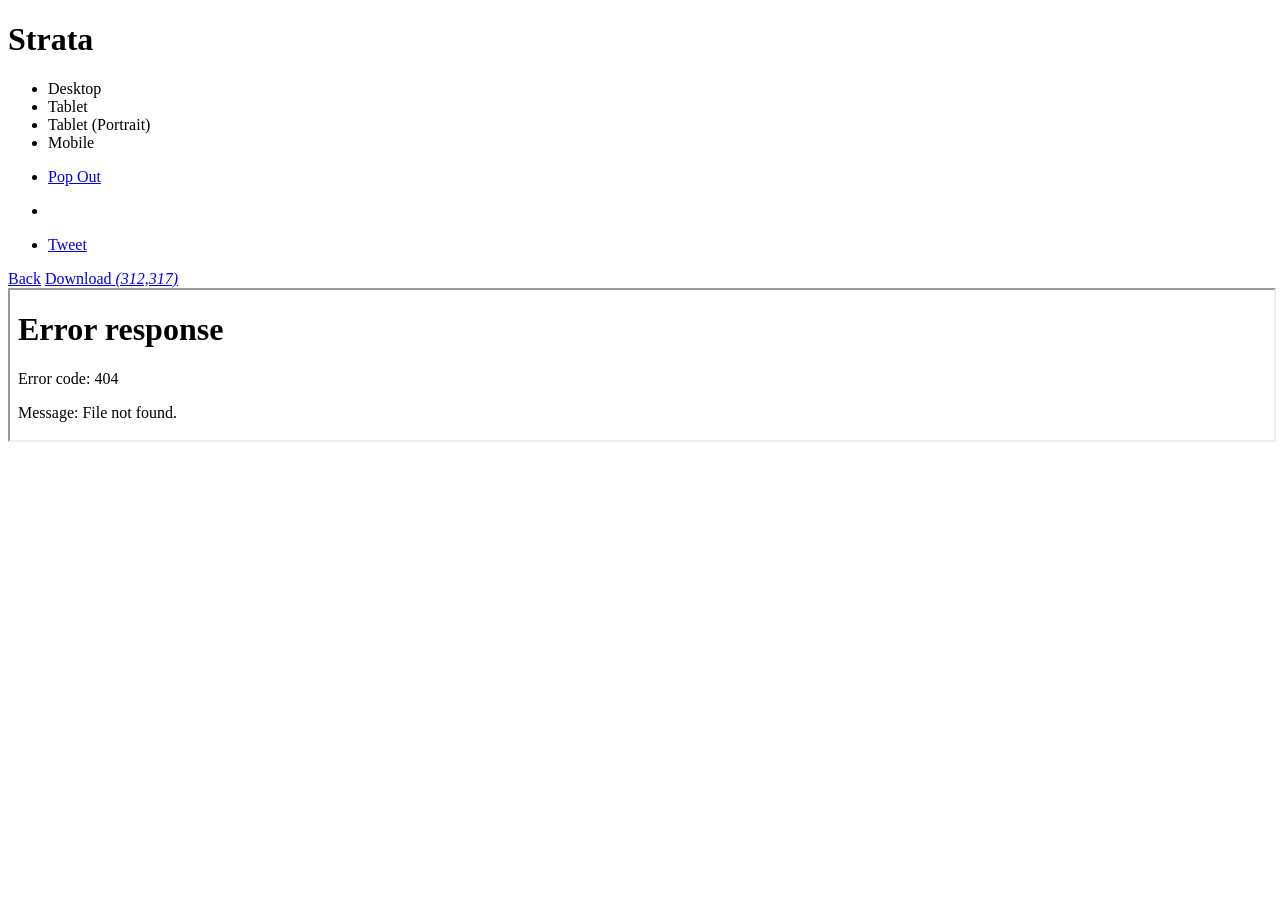
==== commit 2f51d5f6: "update index.html" ====
--- a/html5up-strata/index.html
+++ b/html5up-strata/index.html
@@ -1,463 +1,76 @@
 <!DOCTYPE HTML>
-<!--
-	Strata by HTML5 UP
-	html5up.net | @ajlkn
-	Free for personal and commercial use under the CCA 3.0 license (html5up.net/license)
--->
 <html>
-	<head>
-		<title>Izzy Hennage | Digital Portfolio</title>
-		<meta charset="utf-8" />
-		<meta name="viewport" content="width=device-width, initial-scale=1, user-scalable=no" />
-		<link rel="stylesheet" href="assets/css/main.css" />
-	</head>
-	<body class="is-preload">
-
-		<!-- Header -->
-			<header id="header">
-				<div class="inner">
-					<a href="#" class="image avatar"><img src="images/avatar.jpg" alt="" /></a>
-					<h1><strong>Izzy Hennage</strong>, a super simple<br />
-					responsive site template freebie<br />
-					crafted by <a href="http://html5up.net">HTML5 UP</a>.</h1>
-				</div>
-			</header>
-
-		<!-- Main -->
-			<div id="main">
-
-				<!-- One -->
-					<section id="one">
-						<header class="major">
-							<h2>Ipsum lorem dolor aliquam ante commodo<br />
-							magna sed accumsan arcu neque.</h2>
-						</header>
-						<p>Accumsan orci faucibus id eu lorem semper. Eu ac iaculis ac nunc nisi lorem vulputate lorem neque cubilia ac in adipiscing in curae lobortis tortor primis integer massa adipiscing id nisi accumsan pellentesque commodo blandit enim arcu non at amet id arcu magna. Accumsan orci faucibus id eu lorem semper nunc nisi lorem vulputate lorem neque cubilia.</p>
-						<ul class="actions">
-							<li><a href="#" class="button">Learn More</a></li>
-						</ul>
-					</section>
-
-				<!-- Two -->
-					<section id="two">
-						<h2>Recent Work</h2>
-						<div class="row">
-							<article class="col-6 col-12-xsmall work-item">
-								<a href="images/fulls/01.jpg" class="image fit thumb"><img src="images/thumbs/01.jpg" alt="" /></a>
-								<h3>Magna sed consequat tempus</h3>
-								<p>Lorem ipsum dolor sit amet nisl sed nullam feugiat.</p>
-							</article>
-							<article class="col-6 col-12-xsmall work-item">
-								<a href="images/fulls/02.jpg" class="image fit thumb"><img src="images/thumbs/02.jpg" alt="" /></a>
-								<h3>Ultricies lacinia interdum</h3>
-								<p>Lorem ipsum dolor sit amet nisl sed nullam feugiat.</p>
-							</article>
-							<article class="col-6 col-12-xsmall work-item">
-								<a href="images/fulls/03.jpg" class="image fit thumb"><img src="images/thumbs/03.jpg" alt="" /></a>
-								<h3>Tortor metus commodo</h3>
-								<p>Lorem ipsum dolor sit amet nisl sed nullam feugiat.</p>
-							</article>
-							<article class="col-6 col-12-xsmall work-item">
-								<a href="images/fulls/04.jpg" class="image fit thumb"><img src="images/thumbs/04.jpg" alt="" /></a>
-								<h3>Quam neque phasellus</h3>
-								<p>Lorem ipsum dolor sit amet nisl sed nullam feugiat.</p>
-							</article>
-							<article class="col-6 col-12-xsmall work-item">
-								<a href="images/fulls/05.jpg" class="image fit thumb"><img src="images/thumbs/05.jpg" alt="" /></a>
-								<h3>Nunc enim commodo aliquet</h3>
-								<p>Lorem ipsum dolor sit amet nisl sed nullam feugiat.</p>
-							</article>
-							<article class="col-6 col-12-xsmall work-item">
-								<a href="images/fulls/06.jpg" class="image fit thumb"><img src="images/thumbs/06.jpg" alt="" /></a>
-								<h3>Risus ornare lacinia</h3>
-								<p>Lorem ipsum dolor sit amet nisl sed nullam feugiat.</p>
-							</article>
-						</div>
-						<ul class="actions">
-							<li><a href="#" class="button">Full Portfolio</a></li>
-						</ul>
-					</section>
-
-				<!-- Three -->
-					<section id="three">
-						<h2>Get In Touch</h2>
-						<p>Accumsan pellentesque commodo blandit enim arcu non at amet id arcu magna. Accumsan orci faucibus id eu lorem semper nunc nisi lorem vulputate lorem neque lorem ipsum dolor.</p>
-						<div class="row">
-							<div class="col-8 col-12-small">
-								<form method="post" action="#">
-									<div class="row gtr-uniform gtr-50">
-										<div class="col-6 col-12-xsmall"><input type="text" name="name" id="name" placeholder="Name" /></div>
-										<div class="col-6 col-12-xsmall"><input type="email" name="email" id="email" placeholder="Email" /></div>
-										<div class="col-12"><textarea name="message" id="message" placeholder="Message" rows="4"></textarea></div>
-									</div>
-								</form>
-								<ul class="actions">
-									<li><input type="submit" value="Send Message" /></li>
-								</ul>
-							</div>
-							<div class="col-4 col-12-small">
-								<ul class="labeled-icons">
-									<li>
-										<h3 class="icon solid fa-home"><span class="label">Address</span></h3>
-										1234 Somewhere Rd.<br />
-										Nashville, TN 00000<br />
-										United States
-									</li>
-									<li>
-										<h3 class="icon solid fa-mobile-alt"><span class="label">Phone</span></h3>
-										000-000-0000
-									</li>
-									<li>
-										<h3 class="icon solid fa-envelope"><span class="label">Email</span></h3>
-										<a href="#">hello@untitled.tld</a>
-									</li>
-								</ul>
-							</div>
-						</div>
-					</section>
-
-				<!-- Four -->
-				<!--
-					<section id="four">
-						<h2>Elements</h2>
-
-						<section>
-							<h4>Text</h4>
-							<p>This is <b>bold</b> and this is <strong>strong</strong>. This is <i>italic</i> and this is <em>emphasized</em>.
-							This is <sup>superscript</sup> text and this is <sub>subscript</sub> text.
-							This is <u>underlined</u> and this is code: <code>for (;;) { ... }</code>. Finally, <a href="#">this is a link</a>.</p>
-							<hr />
-							<header>
-								<h4>Heading with a Subtitle</h4>
-								<p>Lorem ipsum dolor sit amet nullam id egestas urna aliquam</p>
-							</header>
-							<p>Nunc lacinia ante nunc ac lobortis. Interdum adipiscing gravida odio porttitor sem non mi integer non faucibus ornare mi ut ante amet placerat aliquet. Volutpat eu sed ante lacinia sapien lorem accumsan varius montes viverra nibh in adipiscing blandit tempus accumsan.</p>
-							<header>
-								<h5>Heading with a Subtitle</h5>
-								<p>Lorem ipsum dolor sit amet nullam id egestas urna aliquam</p>
-							</header>
-							<p>Nunc lacinia ante nunc ac lobortis. Interdum adipiscing gravida odio porttitor sem non mi integer non faucibus ornare mi ut ante amet placerat aliquet. Volutpat eu sed ante lacinia sapien lorem accumsan varius montes viverra nibh in adipiscing blandit tempus accumsan.</p>
-							<hr />
-							<h2>Heading Level 2</h2>
-							<h3>Heading Level 3</h3>
-							<h4>Heading Level 4</h4>
-							<h5>Heading Level 5</h5>
-							<h6>Heading Level 6</h6>
-							<hr />
-							<h5>Blockquote</h5>
-							<blockquote>Fringilla nisl. Donec accumsan interdum nisi, quis tincidunt felis sagittis eget tempus euismod. Vestibulum ante ipsum primis in faucibus vestibulum. Blandit adipiscing eu felis iaculis volutpat ac adipiscing accumsan faucibus. Vestibulum ante ipsum primis in faucibus lorem ipsum dolor sit amet nullam adipiscing eu felis.</blockquote>
-							<h5>Preformatted</h5>
-							<pre><code>i = 0;
-
-while (!deck.isInOrder()) {
-print 'Iteration ' + i;
-deck.shuffle();
-i++;
-}
-
-print 'It took ' + i + ' iterations to sort the deck.';</code></pre>
-						</section>
-
-						<section>
-							<h4>Lists</h4>
-							<div class="row">
-								<div class="col-6 col-12-xsmall">
-									<h5>Unordered</h5>
-									<ul>
-										<li>Dolor pulvinar etiam magna etiam.</li>
-										<li>Sagittis adipiscing lorem eleifend.</li>
-										<li>Felis enim feugiat dolore viverra.</li>
-									</ul>
-									<h5>Alternate</h5>
-									<ul class="alt">
-										<li>Dolor pulvinar etiam magna etiam.</li>
-										<li>Sagittis adipiscing lorem eleifend.</li>
-										<li>Felis enim feugiat dolore viverra.</li>
-									</ul>
-								</div>
-								<div class="col-6 col-12-xsmall">
-									<h5>Ordered</h5>
-									<ol>
-										<li>Dolor pulvinar etiam magna etiam.</li>
-										<li>Etiam vel felis at lorem sed viverra.</li>
-										<li>Felis enim feugiat dolore viverra.</li>
-										<li>Dolor pulvinar etiam magna etiam.</li>
-										<li>Etiam vel felis at lorem sed viverra.</li>
-										<li>Felis enim feugiat dolore viverra.</li>
-									</ol>
-									<h5>Icons</h5>
-									<ul class="icons">
-										<li><a href="#" class="icon brands fa-twitter"><span class="label">Twitter</span></a></li>
-										<li><a href="#" class="icon brands fa-facebook-f"><span class="label">Facebook</span></a></li>
-										<li><a href="#" class="icon brands fa-instagram"><span class="label">Instagram</span></a></li>
-										<li><a href="#" class="icon brands fa-github"><span class="label">Github</span></a></li>
-										<li><a href="#" class="icon brands fa-dribbble"><span class="label">Dribbble</span></a></li>
-										<li><a href="#" class="icon brands fa-tumblr"><span class="label">Tumblr</span></a></li>
-									</ul>
-								</div>
-							</div>
-							<h5>Actions</h5>
-							<ul class="actions">
-								<li><a href="#" class="button primary">Default</a></li>
-								<li><a href="#" class="button">Default</a></li>
-							</ul>
-							<ul class="actions small">
-								<li><a href="#" class="button primary small">Small</a></li>
-								<li><a href="#" class="button small">Small</a></li>
-							</ul>
-							<div class="row">
-								<div class="col-6 col-12-small">
-									<ul class="actions stacked">
-										<li><a href="#" class="button primary">Default</a></li>
-										<li><a href="#" class="button">Default</a></li>
-									</ul>
-								</div>
-								<div class="col-6 col-12-small">
-									<ul class="actions stacked">
-										<li><a href="#" class="button primary small">Small</a></li>
-										<li><a href="#" class="button small">Small</a></li>
-									</ul>
-								</div>
-								<div class="col-6 col-12-small">
-									<ul class="actions stacked">
-										<li><a href="#" class="button primary fit">Default</a></li>
-										<li><a href="#" class="button fit">Default</a></li>
-									</ul>
-								</div>
-								<div class="col-6 col-12-small">
-									<ul class="actions stacked">
-										<li><a href="#" class="button primary small fit">Small</a></li>
-										<li><a href="#" class="button small fit">Small</a></li>
-									</ul>
-								</div>
-							</div>
-						</section>
-
-						<section>
-							<h4>Table</h4>
-							<h5>Default</h5>
-							<div class="table-wrapper">
-								<table>
-									<thead>
-										<tr>
-											<th>Name</th>
-											<th>Description</th>
-											<th>Price</th>
-										</tr>
-									</thead>
-									<tbody>
-										<tr>
-											<td>Item One</td>
-											<td>Ante turpis integer aliquet porttitor.</td>
-											<td>29.99</td>
-										</tr>
-										<tr>
-											<td>Item Two</td>
-											<td>Vis ac commodo adipiscing arcu aliquet.</td>
-											<td>19.99</td>
-										</tr>
-										<tr>
-											<td>Item Three</td>
-											<td> Morbi faucibus arcu accumsan lorem.</td>
-											<td>29.99</td>
-										</tr>
-										<tr>
-											<td>Item Four</td>
-											<td>Vitae integer tempus condimentum.</td>
-											<td>19.99</td>
-										</tr>
-										<tr>
-											<td>Item Five</td>
-											<td>Ante turpis integer aliquet porttitor.</td>
-											<td>29.99</td>
-										</tr>
-									</tbody>
-									<tfoot>
-										<tr>
-											<td colspan="2"></td>
-											<td>100.00</td>
-										</tr>
-									</tfoot>
-								</table>
-							</div>
-
-							<h5>Alternate</h5>
-							<div class="table-wrapper">
-								<table class="alt">
-									<thead>
-										<tr>
-											<th>Name</th>
-											<th>Description</th>
-											<th>Price</th>
-										</tr>
-									</thead>
-									<tbody>
-										<tr>
-											<td>Item One</td>
-											<td>Ante turpis integer aliquet porttitor.</td>
-											<td>29.99</td>
-										</tr>
-										<tr>
-											<td>Item Two</td>
-											<td>Vis ac commodo adipiscing arcu aliquet.</td>
-											<td>19.99</td>
-										</tr>
-										<tr>
-											<td>Item Three</td>
-											<td> Morbi faucibus arcu accumsan lorem.</td>
-											<td>29.99</td>
-										</tr>
-										<tr>
-											<td>Item Four</td>
-											<td>Vitae integer tempus condimentum.</td>
-											<td>19.99</td>
-										</tr>
-										<tr>
-											<td>Item Five</td>
-											<td>Ante turpis integer aliquet porttitor.</td>
-											<td>29.99</td>
-										</tr>
-									</tbody>
-									<tfoot>
-										<tr>
-											<td colspan="2"></td>
-											<td>100.00</td>
-										</tr>
-									</tfoot>
-								</table>
-							</div>
-						</section>
-
-						<section>
-							<h4>Buttons</h4>
-							<ul class="actions">
-								<li><a href="#" class="button primary">Primary</a></li>
-								<li><a href="#" class="button">Default</a></li>
-							</ul>
-							<ul class="actions">
-								<li><a href="#" class="button large">Large</a></li>
-								<li><a href="#" class="button">Default</a></li>
-								<li><a href="#" class="button small">Small</a></li>
-							</ul>
-							<ul class="actions fit">
-								<li><a href="#" class="button primary fit">Fit</a></li>
-								<li><a href="#" class="button fit">Fit</a></li>
-							</ul>
-							<ul class="actions fit small">
-								<li><a href="#" class="button primary fit small">Fit + Small</a></li>
-								<li><a href="#" class="button fit small">Fit + Small</a></li>
-							</ul>
-							<ul class="actions">
-								<li><a href="#" class="button primary icon solid fa-download">Icon</a></li>
-								<li><a href="#" class="button icon solid fa-download">Icon</a></li>
-							</ul>
-							<ul class="actions">
-								<li><span class="button primary disabled">Primary</span></li>
-								<li><span class="button disabled">Default</span></li>
-							</ul>
-						</section>
-
-						<section>
-							<h4>Form</h4>
-							<form method="post" action="#">
-								<div class="row gtr-uniform gtr-50">
-									<div class="col-6 col-12-xsmall">
-										<input type="text" name="demo-name" id="demo-name" value="" placeholder="Name" />
-									</div>
-									<div class="col-6 col-12-xsmall">
-										<input type="email" name="demo-email" id="demo-email" value="" placeholder="Email" />
-									</div>
-									<div class="col-12">
-										<select name="demo-category" id="demo-category">
-											<option value="">- Category -</option>
-											<option value="1">Manufacturing</option>
-											<option value="1">Shipping</option>
-											<option value="1">Administration</option>
-											<option value="1">Human Resources</option>
-										</select>
-									</div>
-									<div class="col-4 col-12-small">
-										<input type="radio" id="demo-priority-low" name="demo-priority" checked>
-										<label for="demo-priority-low">Low Priority</label>
-									</div>
-									<div class="col-4 col-12-small">
-										<input type="radio" id="demo-priority-normal" name="demo-priority">
-										<label for="demo-priority-normal">Normal Priority</label>
-									</div>
-									<div class="col-4 col-12-small">
-										<input type="radio" id="demo-priority-high" name="demo-priority">
-										<label for="demo-priority-high">High Priority</label>
-									</div>
-									<div class="col-6 col-12-small">
-										<input type="checkbox" id="demo-copy" name="demo-copy">
-										<label for="demo-copy">Email me a copy of this message</label>
-									</div>
-									<div class="col-6 col-12-small">
-										<input type="checkbox" id="demo-human" name="demo-human" checked>
-										<label for="demo-human">I am a human and not a robot</label>
-									</div>
-									<div class="col-12">
-										<textarea name="demo-message" id="demo-message" placeholder="Enter your message" rows="6"></textarea>
-									</div>
-									<div class="col-12">
-										<ul class="actions">
-											<li><input type="submit" value="Send Message" class="primary" /></li>
-											<li><input type="reset" value="Reset" /></li>
-										</ul>
-									</div>
-								</div>
-							</form>
-						</section>
-
-						<section>
-							<h4>Image</h4>
-							<h5>Fit</h5>
-							<div class="box alt">
-								<div class="row gtr-50 gtr-uniform">
-									<div class="col-12"><span class="image fit"><img src="images/fulls/05.jpg" alt="" /></span></div>
-									<div class="col-4"><span class="image fit"><img src="images/thumbs/01.jpg" alt="" /></span></div>
-									<div class="col-4"><span class="image fit"><img src="images/thumbs/02.jpg" alt="" /></span></div>
-									<div class="col-4"><span class="image fit"><img src="images/thumbs/03.jpg" alt="" /></span></div>
-									<div class="col-4"><span class="image fit"><img src="images/thumbs/04.jpg" alt="" /></span></div>
-									<div class="col-4"><span class="image fit"><img src="images/thumbs/05.jpg" alt="" /></span></div>
-									<div class="col-4"><span class="image fit"><img src="images/thumbs/06.jpg" alt="" /></span></div>
-									<div class="col-4"><span class="image fit"><img src="images/thumbs/03.jpg" alt="" /></span></div>
-									<div class="col-4"><span class="image fit"><img src="images/thumbs/02.jpg" alt="" /></span></div>
-									<div class="col-4"><span class="image fit"><img src="images/thumbs/01.jpg" alt="" /></span></div>
-								</div>
-							</div>
-							<h5>Left &amp; Right</h5>
-							<p><span class="image left"><img src="images/avatar.jpg" alt="" /></span>Fringilla nisl. Donec accumsan interdum nisi, quis tincidunt felis sagittis eget. tempus euismod. Vestibulum ante ipsum primis in faucibus vestibulum. Blandit adipiscing eu felis iaculis volutpat ac adipiscing accumsan eu faucibus. Integer ac pellentesque praesent tincidunt felis sagittis eget. tempus euismod. Vestibulum ante ipsum primis in faucibus vestibulum. Blandit adipiscing eu felis iaculis volutpat ac adipiscing accumsan eu faucibus. Integer ac pellentesque praesent. Donec accumsan interdum nisi, quis tincidunt felis sagittis eget. tempus euismod. Vestibulum ante ipsum primis in faucibus vestibulum. Blandit adipiscing eu felis iaculis volutpat ac adipiscing accumsan eu faucibus. Integer ac pellentesque praesent tincidunt felis sagittis eget. tempus euismod. Vestibulum ante ipsum primis in faucibus vestibulum. Blandit adipiscing eu felis iaculis volutpat ac adipiscing accumsan eu faucibus. Integer ac pellentesque praesent.</p>
-							<p><span class="image right"><img src="images/avatar.jpg" alt="" /></span>Fringilla nisl. Donec accumsan interdum nisi, quis tincidunt felis sagittis eget. tempus euismod. Vestibulum ante ipsum primis in faucibus vestibulum. Blandit adipiscing eu felis iaculis volutpat ac adipiscing accumsan eu faucibus. Integer ac pellentesque praesent tincidunt felis sagittis eget. tempus euismod. Vestibulum ante ipsum primis in faucibus vestibulum. Blandit adipiscing eu felis iaculis volutpat ac adipiscing accumsan eu faucibus. Integer ac pellentesque praesent. Donec accumsan interdum nisi, quis tincidunt felis sagittis eget. tempus euismod. Vestibulum ante ipsum primis in faucibus vestibulum. Blandit adipiscing eu felis iaculis volutpat ac adipiscing accumsan eu faucibus. Integer ac pellentesque praesent tincidunt felis sagittis eget. tempus euismod. Vestibulum ante ipsum primis in faucibus vestibulum. Blandit adipiscing eu felis iaculis volutpat ac adipiscing accumsan eu faucibus. Integer ac pellentesque praesent.</p>
-						</section>
-
-					</section>
-				-->
-
-			</div>
-
-		<!-- Footer -->
-			<footer id="footer">
-				<div class="inner">
-					<ul class="icons">
-						<li><a href="#" class="icon brands fa-twitter"><span class="label">Twitter</span></a></li>
-						<li><a href="#" class="icon brands fa-github"><span class="label">Github</span></a></li>
-						<li><a href="#" class="icon brands fa-dribbble"><span class="label">Dribbble</span></a></li>
-						<li><a href="#" class="icon solid fa-envelope"><span class="label">Email</span></a></li>
-					</ul>
-					<ul class="copyright">
-						<li>&copy; Untitled</li><li>Design: <a href="http://html5up.net">HTML5 UP</a></li>
-					</ul>
-				</div>
-			</footer>
-
-		<!-- Scripts -->
-			<script src="assets/js/jquery.min.js"></script>
-			<script src="assets/js/jquery.poptrox.min.js"></script>
-			<script src="assets/js/browser.min.js"></script>
-			<script src="assets/js/breakpoints.min.js"></script>
-			<script src="assets/js/util.js"></script>
-			<script src="assets/js/main.js"></script>
-
-	</body>
+    <head>
+        <title>Izzy Hennage | Digital Portfolio</title>
+        <meta charset="utf-8"/>
+        <meta name="viewport" content="width=device-width, initial-scale=1"/>
+        <meta name="description" content="A simple, minimalist template that actually began life as an unused redesign of my personal site. Includes a (configurable) parallax background effect, Poptrox-powered lightbox gallery, a bunch of pre-styled elements, and Sass sources for the Sass-inclined."/>
+        <meta name="keywords" content="html5, css3, responsive, site template, website template"/>
+        <meta name="apple-mobile-web-app-title" content="HTML5 UP"/>
+        <meta property="og:site_name" content="HTML5 UP"/>
+        <meta property="og:type" content="article"/>
+        <meta property="og:locale" content="en_US"/>
+        <meta property="og:title" content="Strata by HTML5 UP"/>
+        <meta property="og:image" content="https://html5up.net/uploads/cards/strata.jpg"/>
+        <meta property="og:description" content="A simple, minimalist template that actually began life as an unused redesign of my personal site. Includes a (configurable) parallax background effect, Poptrox-powered lightbox gallery, a bunch of pre-styled elements, and Sass sources for the Sass-inclined."/>
+        <meta property="og:url" content="http://html5up.net/strata"/>
+        <meta property="twitter:card" content="summary_large_image"/>
+        <meta property="twitter:site" content="@ajlkn"/>
+        <meta property="twitter:creator" content="@ajlkn"/>
+        <link rel="canonical" href="https://html5up.net/strata"/>
+        <link rel="icon" href="/assets/icons/favicon.ico" type="image/x-icon"/>
+        <link rel="apple-touch-icon-precomposed" href="/assets/icons/apple-touch-icon-precomposed.png"/>
+        <link rel="stylesheet" href="/assets/css/main.css"/>
+    </head>
+    <body id="demo" class="dark true-landscape big-mobile">
+        <header id="demo-header">
+            <div class="left">
+                <h1>
+                    <span>Strata</span>
+                </h1>
+                <ul class="selector">
+                    <li class="active">Desktop</li>
+                    <li data-width="1024" data-height="768">Tablet</li>
+                    <li data-width="788" data-height="1000">Tablet (Portrait)</li>
+                    <li data-width="375" data-height="568">Mobile</li>
+                </ul>
+                <ul class="actions">
+                    <li>
+                        <a href="/uploads/demos/strata/" class="button popout alt2 offsite icon icon-popout solo">
+                            <span class="label">Pop Out</span>
+                        </a>
+                    </li>
+                </ul>
+            </div>
+            <div class="right">
+                <ul class="share">
+                    <li class="facebook">
+                        <div class="fb-like" data-href="http://html5up.net/strata" data-send="false" data-layout="button" data-width="100" data-show-faces="true"></div>
+                    </li>
+                    <li class="twitter">
+                        <a href="https://twitter.com/share" class="twitter-share-button" data-url="https://html5up.net/strata" data-text="Strata: A free fully responsive HTML5/CSS3 site template" data-count="horizontal">Tweet</a>
+                    </li>
+                </ul>
+                <div class="actions">
+                    <a href="/" class="button back alt2">Back</a>
+                    <a href="strata/download" class="button alt download on" data-name="strata" data-title="Strata">
+                        Download <em>(312,317)</em>
+                    </a>
+                </div>
+            </div>
+        </header>
+        <div id="demo-iframe-wrapper">
+            <iframe id="demo-iframe" src="/uploads/demos/strata/" width="100%">-</iframe>
+        </div>
+        <script src="/assets/js/bundle.js"></script>
+        <script async src="https://www.googletagmanager.com/gtag/js?id=UA-838659-4"></script>
+        <script>
+            window.dataLayer = window.dataLayer || [];
+            function gtag() {
+                dataLayer.push(arguments);
+            }
+            gtag('js', new Date());
+            gtag('config', 'UA-838659-4');
+        </script>
+    </body>
 </html>
